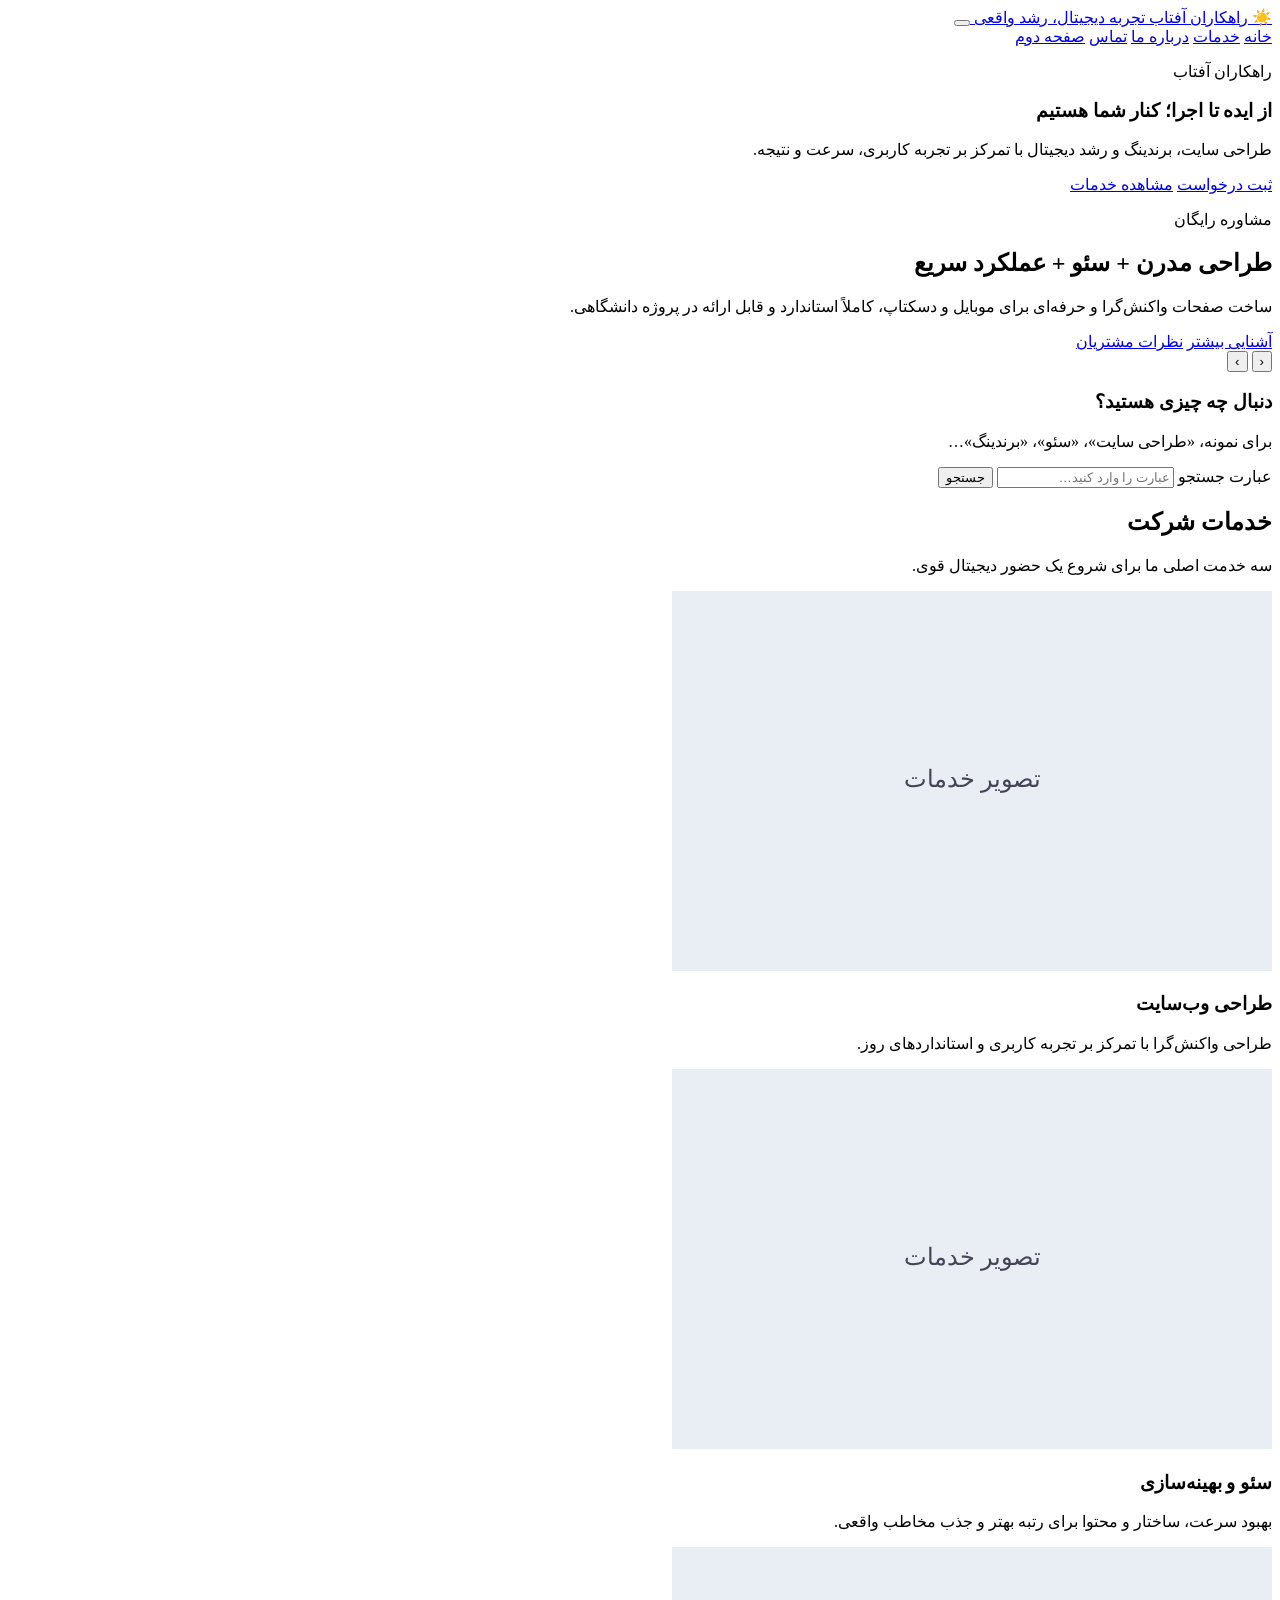
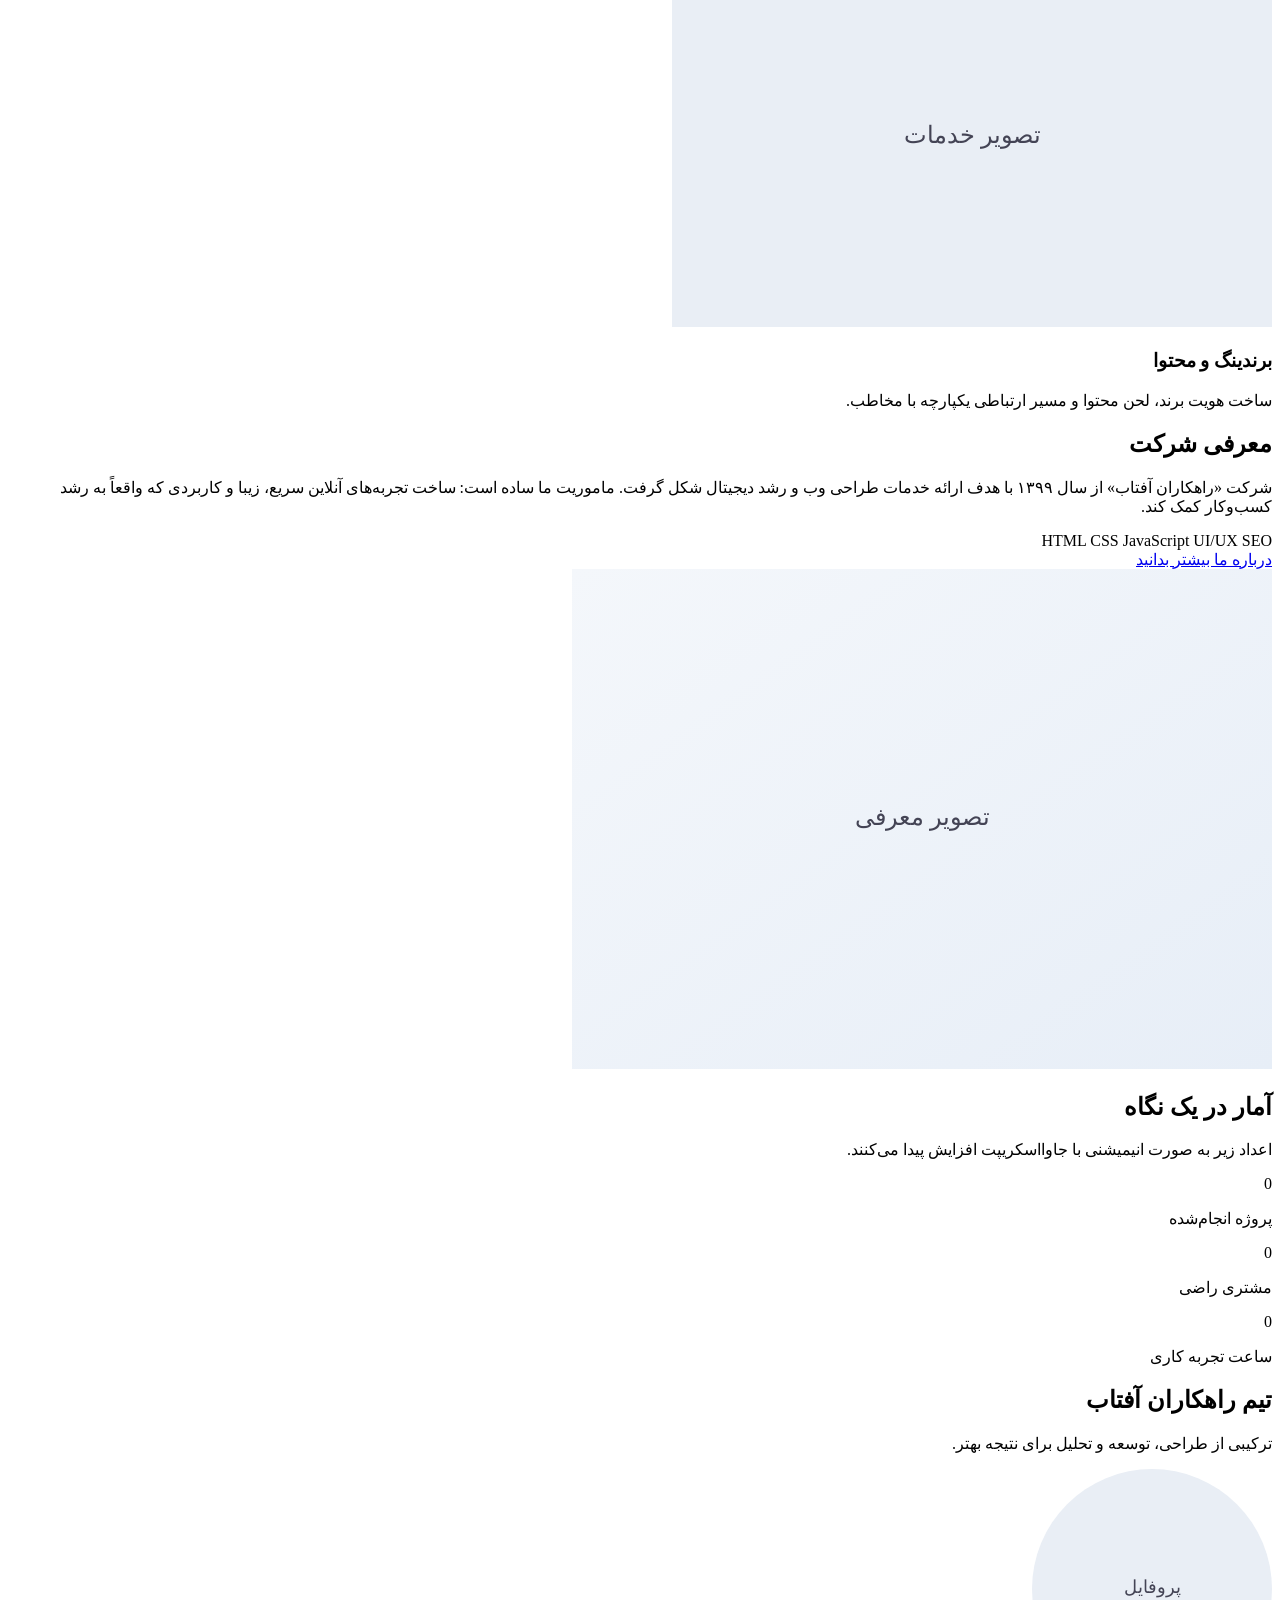
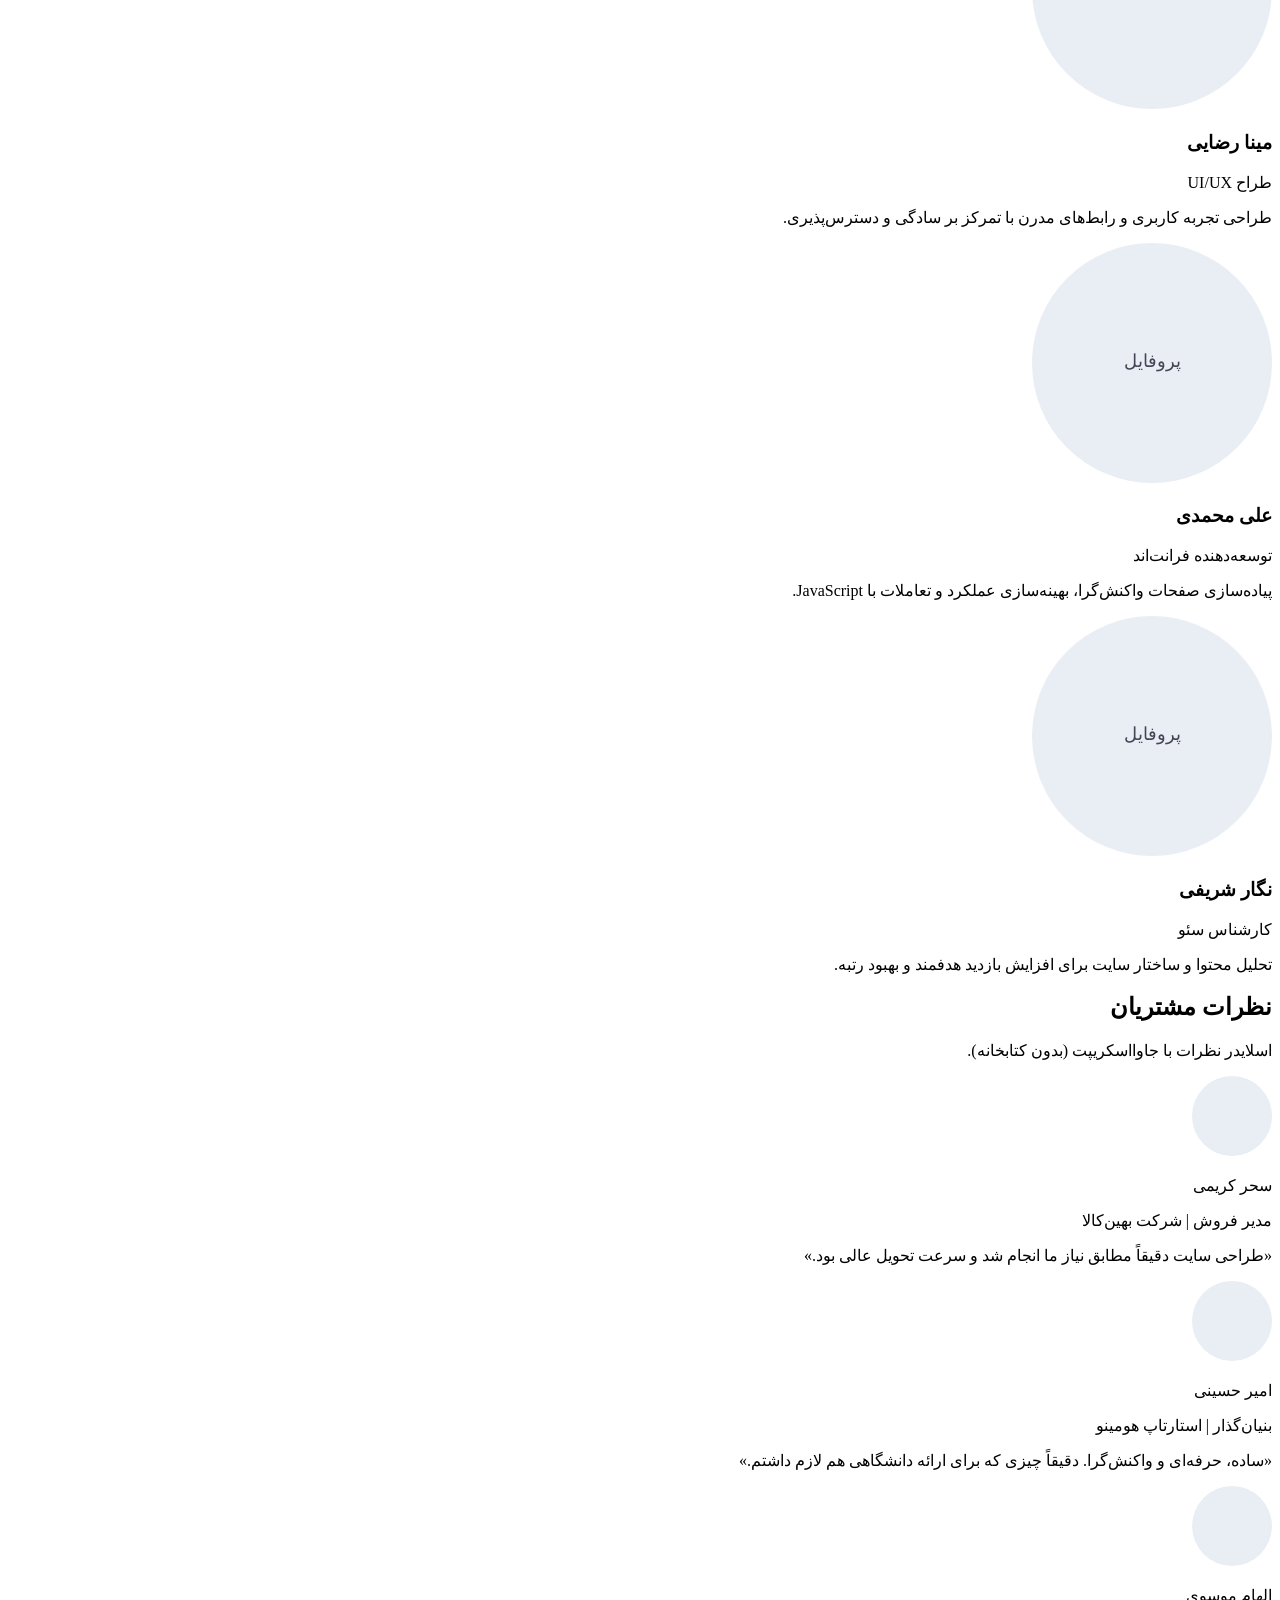
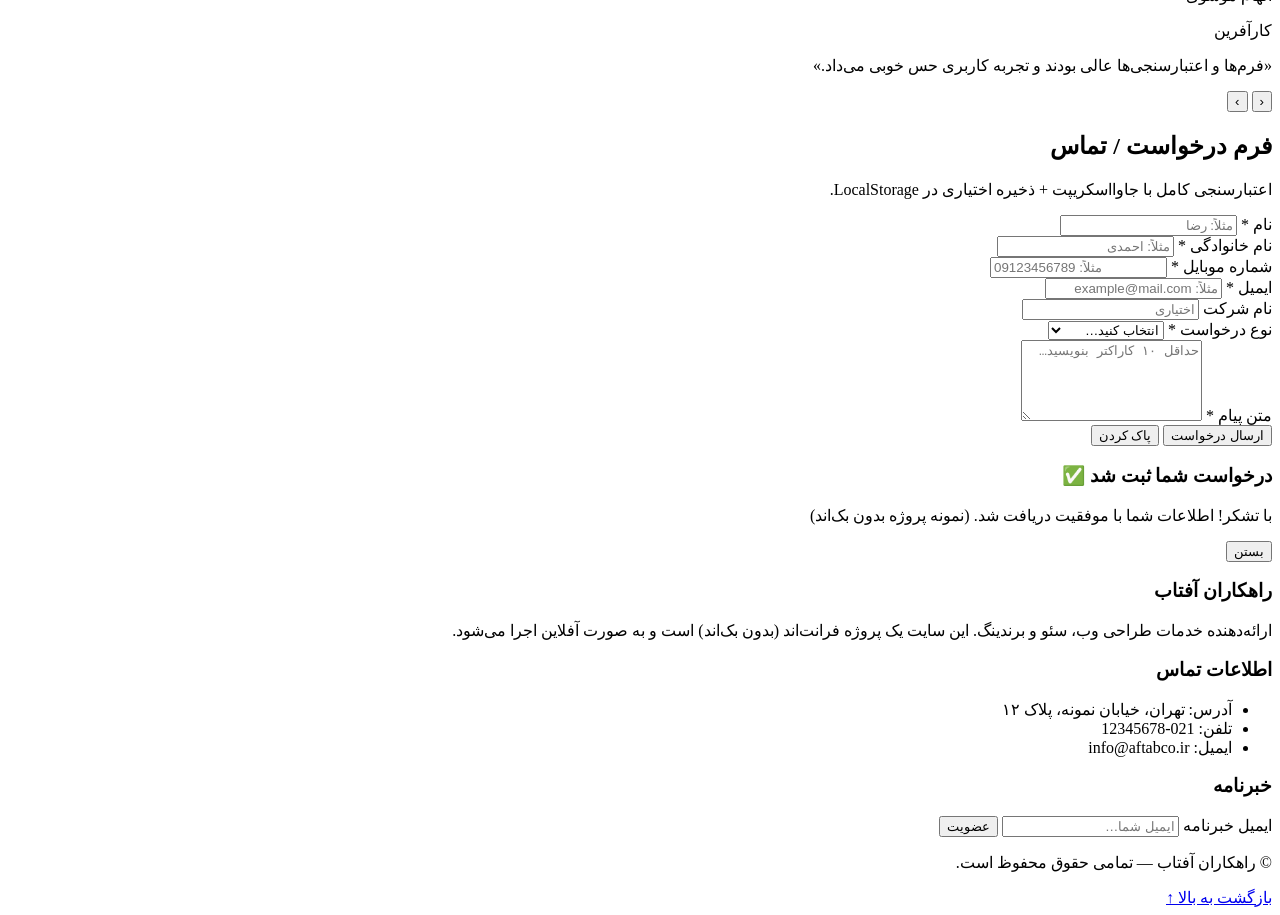
==== index.html @ d61ba32f "Add files via upload all in one" ====
<!doctype html>
<html lang="fa" dir="rtl">
<head>
  <meta charset="UTF-8" />
  <meta name="viewport" content="width=device-width, initial-scale=1.0"/>
  <title>شرکت راهکاران آفتاب | خدمات دیجیتال</title>
  <link rel="stylesheet" href="css/style.css"/>
</head>
<body>

  <!-- =========================
       Header / Navigation Bar
       ========================= -->
  <header class="header" id="top">
    <div class="container header__inner">
      <a class="brand" href="index.html" aria-label="بازگشت به صفحه اصلی">
        <span class="brand__logo" aria-hidden="true">☀️</span>
        <span class="brand__name">راهکاران آفتاب</span>
        <span class="brand__tagline">تجربه دیجیتال، رشد واقعی</span>
      </a>

      <button class="navToggle" id="navToggle" aria-label="باز و بسته کردن منو" aria-expanded="false">
        <span></span><span></span><span></span>
      </button>

      <nav class="nav" id="nav">
        <a href="#home" class="nav__link">خانه</a>
        <a href="#services" class="nav__link">خدمات</a>
        <a href="#about" class="nav__link">درباره ما</a>
        <a href="#contact" class="nav__link">تماس</a>
        <a href="page2.html" class="nav__link nav__link--cta">صفحه دوم</a>
      </nav>
    </div>
  </header>

  <main id="home">

    <!-- =========================
         Hero Section (Slider)
         ========================= -->
    <section class="hero">
      <div class="hero__slider" id="heroSlider" aria-label="اسلایدر معرفی شرکت">
        <!-- Slide 1 -->
        <article class="hero__slide is-active" data-bg="images/hero1.jpg" aria-hidden="false">
          <div class="container hero__content">
            <p class="hero__badge">راهکاران آفتاب</p>
            <h1 class="hero__title">از ایده تا اجرا؛ کنار شما هستیم</h1>
            <p class="hero__text">
              طراحی سایت، برندینگ و رشد دیجیتال با تمرکز بر تجربه کاربری، سرعت و نتیجه.
            </p>
            <div class="hero__actions">
              <a href="#contact" class="btn btn--primary">ثبت درخواست</a>
              <a href="#services" class="btn btn--ghost">مشاهده خدمات</a>
            </div>
          </div>
        </article>

        <!-- Slide 2 -->
        <article class="hero__slide" data-bg="images/hero2.jpg" aria-hidden="true">
          <div class="container hero__content">
            <p class="hero__badge">مشاوره رایگان</p>
            <h2 class="hero__title">طراحی مدرن + سئو + عملکرد سریع</h2>
            <p class="hero__text">
              ساخت صفحات واکنش‌گرا و حرفه‌ای برای موبایل و دسکتاپ، کاملاً استاندارد و قابل ارائه در پروژه دانشگاهی.
            </p>
            <div class="hero__actions">
              <a href="page2.html" class="btn btn--primary">آشنایی بیشتر</a>
              <a href="#testimonials" class="btn btn--ghost">نظرات مشتریان</a>
            </div>
          </div>
        </article>

        <!-- Slider Controls -->
        <button class="sliderBtn sliderBtn--prev" id="heroPrev" aria-label="اسلاید قبلی">‹</button>
        <button class="sliderBtn sliderBtn--next" id="heroNext" aria-label="اسلاید بعدی">›</button>

        <div class="sliderDots" id="heroDots" aria-label="نشانگر اسلایدها"></div>

        <div class="hero__overlay" aria-hidden="true"></div>
      </div>

      <!-- =========================
           Search Bar (IMPORTANT)
           ========================= -->
      <div class="container">
        <section class="searchCard" aria-label="جستجو در سایت">
          <div class="searchCard__text">
            <h3>دنبال چه چیزی هستید؟</h3>
            <p>برای نمونه، «طراحی سایت»، «سئو»، «برندینگ»…</p>
          </div>

          <form class="searchForm" id="searchForm" novalidate>
            <label class="srOnly" for="searchInput">عبارت جستجو</label>
            <input id="searchInput" class="input" type="text" placeholder="عبارت را وارد کنید…" />
            <button class="btn btn--primary" type="submit">جستجو</button>
            <p class="formHint" id="searchMsg" aria-live="polite"></p>
          </form>
        </section>
      </div>
    </section>

    <!-- =========================
         Services Section
         ========================= -->
    <section class="section" id="services">
      <div class="container">
        <header class="sectionHeader">
          <h2 class="sectionTitle">خدمات شرکت</h2>
          <p class="sectionDesc">سه خدمت اصلی ما برای شروع یک حضور دیجیتال قوی.</p>
        </header>

        <div class="cardsGrid">
          <article class="card">
            <img class="card__img" src="images/service1.jpg" alt="طراحی سایت" loading="lazy"
                 onerror="this.src='data:image/svg+xml;utf8,<svg xmlns=%22http://www.w3.org/2000/svg%22 width=%22600%22 height=%22380%22><rect width=%22100%25%22 height=%22100%25%22 fill=%22%23e9eef5%22/><text x=%2250%25%22 y=%2250%25%22 dominant-baseline=%22middle%22 text-anchor=%22middle%22 fill=%22%23445%22 font-family=%22Tahoma%22 font-size=%2224%22>تصویر خدمات</text></svg>';">
            <div class="card__body">
              <h3 class="card__title">طراحی وب‌سایت</h3>
              <p class="card__text">طراحی واکنش‌گرا با تمرکز بر تجربه کاربری و استانداردهای روز.</p>
            </div>
          </article>

          <article class="card">
            <img class="card__img" src="images/service2.jpg" alt="سئو و بهینه‌سازی" loading="lazy"
                 onerror="this.src='data:image/svg+xml;utf8,<svg xmlns=%22http://www.w3.org/2000/svg%22 width=%22600%22 height=%22380%22><rect width=%22100%25%22 height=%22100%25%22 fill=%22%23e9eef5%22/><text x=%2250%25%22 y=%2250%25%22 dominant-baseline=%22middle%22 text-anchor=%22middle%22 fill=%22%23445%22 font-family=%22Tahoma%22 font-size=%2224%22>تصویر خدمات</text></svg>';">
            <div class="card__body">
              <h3 class="card__title">سئو و بهینه‌سازی</h3>
              <p class="card__text">بهبود سرعت، ساختار و محتوا برای رتبه بهتر و جذب مخاطب واقعی.</p>
            </div>
          </article>

          <article class="card">
            <img class="card__img" src="images/service3.jpg" alt="برندینگ دیجیتال" loading="lazy"
                 onerror="this.src='data:image/svg+xml;utf8,<svg xmlns=%22http://www.w3.org/2000/svg%22 width=%22600%22 height=%22380%22><rect width=%22100%25%22 height=%22100%25%22 fill=%22%23e9eef5%22/><text x=%2250%25%22 y=%2250%25%22 dominant-baseline=%22middle%22 text-anchor=%22middle%22 fill=%22%23445%22 font-family=%22Tahoma%22 font-size=%2224%22>تصویر خدمات</text></svg>';">
            <div class="card__body">
              <h3 class="card__title">برندینگ و محتوا</h3>
              <p class="card__text">ساخت هویت برند، لحن محتوا و مسیر ارتباطی یکپارچه با مخاطب.</p>
            </div>
          </article>
        </div>
      </div>
    </section>

    <!-- =========================
         Company Introduction
         ========================= -->
    <section class="section section--alt" id="about">
      <div class="container split">
        <div class="split__text">
          <h2 class="sectionTitle">معرفی شرکت</h2>
          <p class="sectionDesc">
            شرکت «راهکاران آفتاب» از سال ۱۳۹۹ با هدف ارائه خدمات طراحی وب و رشد دیجیتال شکل گرفت.
            ماموریت ما ساده است: ساخت تجربه‌های آنلاین سریع، زیبا و کاربردی که واقعاً به رشد کسب‌وکار کمک کند.
          </p>

          <div class="logosRow" aria-label="فناوری‌ها و ابزارها">
            <span class="pill">HTML</span>
            <span class="pill">CSS</span>
            <span class="pill">JavaScript</span>
            <span class="pill">UI/UX</span>
            <span class="pill">SEO</span>
          </div>

          <a class="btn btn--primary" href="page2.html">درباره ما بیشتر بدانید</a>
        </div>

        <div class="split__media">
          <img class="mediaImg" src="images/intro.jpg" alt="تصویر معرفی شرکت" loading="lazy"
               onerror="this.src='data:image/svg+xml;utf8,<svg xmlns=%22http://www.w3.org/2000/svg%22 width=%22700%22 height=%22500%22><defs><linearGradient id=%22g%22 x1=%220%22 y1=%220%22 x2=%221%22 y2=%221%22><stop stop-color=%22%23f4f7fb%22/><stop offset=%221%22 stop-color=%22%23e7eef7%22/></linearGradient></defs><rect width=%22100%25%22 height=%22100%25%22 fill=%22url(%23g)%22/><text x=%2250%25%22 y=%2250%25%22 dominant-baseline=%22middle%22 text-anchor=%22middle%22 fill=%22%23445%22 font-family=%22Tahoma%22 font-size=%2224%22>تصویر معرفی</text></svg>';">
        </div>
      </div>
    </section>

    <!-- =========================
         Statistics Section (Animated counters)
         ========================= -->
    <section class="section" aria-label="آمار شرکت">
      <div class="container">
        <header class="sectionHeader">
          <h2 class="sectionTitle">آمار در یک نگاه</h2>
          <p class="sectionDesc">اعداد زیر به صورت انیمیشنی با جاوااسکریپت افزایش پیدا می‌کنند.</p>
        </header>

        <div class="statsGrid" id="stats">
          <div class="stat">
            <p class="stat__num" data-count="240">0</p>
            <p class="stat__label">پروژه انجام‌شده</p>
          </div>
          <div class="stat">
            <p class="stat__num" data-count="180">0</p>
            <p class="stat__label">مشتری راضی</p>
          </div>
          <div class="stat">
            <p class="stat__num" data-count="9800">0</p>
            <p class="stat__label">ساعت تجربه کاری</p>
          </div>
        </div>
      </div>
    </section>

    <!-- =========================
         Team Section
         ========================= -->
    <section class="section section--alt" aria-label="تیم ما">
      <div class="container">
        <header class="sectionHeader">
          <h2 class="sectionTitle">تیم راهکاران آفتاب</h2>
          <p class="sectionDesc">ترکیبی از طراحی، توسعه و تحلیل برای نتیجه بهتر.</p>
        </header>

        <div class="teamGrid">
          <article class="teamCard">
            <img class="avatar" src="images/team1.jpg" alt="مینا رضایی" loading="lazy"
                 onerror="this.src='data:image/svg+xml;utf8,<svg xmlns=%22http://www.w3.org/2000/svg%22 width=%22240%22 height=%22240%22><circle cx=%22120%22 cy=%22120%22 r=%22120%22 fill=%22%23e9eef5%22/><text x=%2250%25%22 y=%2250%25%22 dominant-baseline=%22middle%22 text-anchor=%22middle%22 fill=%22%23445%22 font-family=%22Tahoma%22 font-size=%2218%22>پروفایل</text></svg>';">
            <h3 class="teamCard__name">مینا رضایی</h3>
            <p class="teamCard__role">طراح UI/UX</p>
            <p class="teamCard__desc">طراحی تجربه کاربری و رابط‌های مدرن با تمرکز بر سادگی و دسترس‌پذیری.</p>
          </article>

          <article class="teamCard">
            <img class="avatar" src="images/team2.jpg" alt="علی محمدی" loading="lazy"
                 onerror="this.src='data:image/svg+xml;utf8,<svg xmlns=%22http://www.w3.org/2000/svg%22 width=%22240%22 height=%22240%22><circle cx=%22120%22 cy=%22120%22 r=%22120%22 fill=%22%23e9eef5%22/><text x=%2250%25%22 y=%2250%25%22 dominant-baseline=%22middle%22 text-anchor=%22middle%22 fill=%22%23445%22 font-family=%22Tahoma%22 font-size=%2218%22>پروفایل</text></svg>';">
            <h3 class="teamCard__name">علی محمدی</h3>
            <p class="teamCard__role">توسعه‌دهنده فرانت‌اند</p>
            <p class="teamCard__desc">پیاده‌سازی صفحات واکنش‌گرا، بهینه‌سازی عملکرد و تعاملات با JavaScript.</p>
          </article>

          <article class="teamCard">
            <img class="avatar" src="images/team3.jpg" alt="نگار شریفی" loading="lazy"
                 onerror="this.src='data:image/svg+xml;utf8,<svg xmlns=%22http://www.w3.org/2000/svg%22 width=%22240%22 height=%22240%22><circle cx=%22120%22 cy=%22120%22 r=%22120%22 fill=%22%23e9eef5%22/><text x=%2250%25%22 y=%2250%25%22 dominant-baseline=%22middle%22 text-anchor=%22middle%22 fill=%22%23445%22 font-family=%22Tahoma%22 font-size=%2218%22>پروفایل</text></svg>';">
            <h3 class="teamCard__name">نگار شریفی</h3>
            <p class="teamCard__role">کارشناس سئو</p>
            <p class="teamCard__desc">تحلیل محتوا و ساختار سایت برای افزایش بازدید هدفمند و بهبود رتبه.</p>
          </article>
        </div>
      </div>
    </section>

    <!-- =========================
         Testimonials (JS carousel)
         ========================= -->
    <section class="section" id="testimonials" aria-label="نظرات مشتریان">
      <div class="container">
        <header class="sectionHeader">
          <h2 class="sectionTitle">نظرات مشتریان</h2>
          <p class="sectionDesc">اسلایدر نظرات با جاوااسکریپت (بدون کتابخانه).</p>
        </header>

        <div class="tCarousel" id="tCarousel">
          <div class="tTrack" id="tTrack">
            <article class="tItem is-active" aria-hidden="false">
              <div class="tHeader">
                <img class="tAvatar" src="images/customer1.jpg" alt="مشتری ۱" loading="lazy"
                     onerror="this.src='data:image/svg+xml;utf8,<svg xmlns=%22http://www.w3.org/2000/svg%22 width=%2280%22 height=%2280%22><circle cx=%2240%22 cy=%2240%22 r=%2240%22 fill=%22%23e9eef5%22/></svg>';">
                <div>
                  <p class="tName">سحر کریمی</p>
                  <p class="tMeta">مدیر فروش | شرکت بهین‌کالا</p>
                </div>
              </div>
              <p class="tQuote">«طراحی سایت دقیقاً مطابق نیاز ما انجام شد و سرعت تحویل عالی بود.»</p>
            </article>

            <article class="tItem" aria-hidden="true">
              <div class="tHeader">
                <img class="tAvatar" src="images/customer2.jpg" alt="مشتری ۲" loading="lazy"
                     onerror="this.src='data:image/svg+xml;utf8,<svg xmlns=%22http://www.w3.org/2000/svg%22 width=%2280%22 height=%2280%22><circle cx=%2240%22 cy=%2240%22 r=%2240%22 fill=%22%23e9eef5%22/></svg>';">
                <div>
                  <p class="tName">امیر حسینی</p>
                  <p class="tMeta">بنیان‌گذار | استارتاپ هومینو</p>
                </div>
              </div>
              <p class="tQuote">«ساده، حرفه‌ای و واکنش‌گرا. دقیقاً چیزی که برای ارائه دانشگاهی هم لازم داشتم.»</p>
            </article>

            <article class="tItem" aria-hidden="true">
              <div class="tHeader">
                <img class="tAvatar" src="images/customer3.jpg" alt="مشتری ۳" loading="lazy"
                     onerror="this.src='data:image/svg+xml;utf8,<svg xmlns=%22http://www.w3.org/2000/svg%22 width=%2280%22 height=%2280%22><circle cx=%2240%22 cy=%2240%22 r=%2240%22 fill=%22%23e9eef5%22/></svg>';">
                <div>
                  <p class="tName">الهام موسوی</p>
                  <p class="tMeta">کارآفرین</p>
                </div>
              </div>
              <p class="tQuote">«فرم‌ها و اعتبارسنجی‌ها عالی بودند و تجربه کاربری حس خوبی می‌داد.»</p>
            </article>
          </div>

          <button class="sliderBtn sliderBtn--prev" id="tPrev" aria-label="نظر قبلی">‹</button>
          <button class="sliderBtn sliderBtn--next" id="tNext" aria-label="نظر بعدی">›</button>
          <div class="sliderDots" id="tDots" aria-label="نشانگر نظرات"></div>
        </div>
      </div>
    </section>

    <!-- =========================
         Contact / Request Form (VERY IMPORTANT)
         ========================= -->
    <section class="section section--alt" id="contact" aria-label="فرم درخواست">
      <div class="container">
        <header class="sectionHeader">
          <h2 class="sectionTitle">فرم درخواست / تماس</h2>
          <p class="sectionDesc">اعتبارسنجی کامل با جاوااسکریپت + ذخیره اختیاری در LocalStorage.</p>
        </header>

        <form class="form" id="requestForm" novalidate>
          <!-- NOTE: استفاده از novalidate برای اینکه اعتبارسنجی اختصاصی JS اجرا شود. -->

          <div class="formGrid">
            <div class="field">
              <label for="firstName">نام *</label>
              <input id="firstName" class="input" type="text" placeholder="مثلاً: رضا"/>
              <small class="error" data-for="firstName"></small>
            </div>

            <div class="field">
              <label for="lastName">نام خانوادگی *</label>
              <input id="lastName" class="input" type="text" placeholder="مثلاً: احمدی"/>
              <small class="error" data-for="lastName"></small>
            </div>

            <div class="field">
              <label for="mobile">شماره موبایل *</label>
              <input id="mobile" class="input" type="tel" placeholder="مثلاً: 09123456789"/>
              <small class="error" data-for="mobile"></small>
            </div>

            <div class="field">
              <label for="email">ایمیل *</label>
              <input id="email" class="input" type="email" placeholder="مثلاً: example@mail.com"/>
              <small class="error" data-for="email"></small>
            </div>

            <div class="field">
              <label for="company">نام شرکت</label>
              <input id="company" class="input" type="text" placeholder="اختیاری"/>
              <small class="error" data-for="company"></small>
            </div>

            <div class="field">
              <label for="type">نوع درخواست *</label>
              <select id="type" class="input">
                <option value="">انتخاب کنید…</option>
                <option value="web">طراحی وب‌سایت</option>
                <option value="seo">سئو و بهینه‌سازی</option>
                <option value="brand">برندینگ و محتوا</option>
                <option value="consult">مشاوره</option>
              </select>
              <small class="error" data-for="type"></small>
            </div>

            <div class="field field--full">
              <label for="message">متن پیام *</label>
              <textarea id="message" class="input" rows="5" placeholder="حداقل ۱۰ کاراکتر بنویسید…"></textarea>
              <small class="error" data-for="message"></small>
            </div>
          </div>

          <div class="formActions">
            <button class="btn btn--primary" type="submit">ارسال درخواست</button>
            <button class="btn btn--ghost" type="reset">پاک کردن</button>
            <p class="formHint" id="formMsg" aria-live="polite"></p>
          </div>
        </form>

        <!-- Simple modal (optional, but academic-safe) -->
        <div class="modal" id="successModal" aria-hidden="true" role="dialog" aria-label="پیام موفقیت">
          <div class="modal__backdrop" data-close="true"></div>
          <div class="modal__content">
            <h3>درخواست شما ثبت شد ✅</h3>
            <p>با تشکر! اطلاعات شما با موفقیت دریافت شد. (نمونه پروژه بدون بک‌اند)</p>
            <button class="btn btn--primary" id="closeModal">بستن</button>
          </div>
        </div>

      </div>
    </section>
  </main>

  <!-- =========================
       Footer
       ========================= -->
  <footer class="footer">
    <div class="container footer__grid">
      <div>
        <h3 class="footer__title">راهکاران آفتاب</h3>
        <p class="footer__text">
          ارائه‌دهنده خدمات طراحی وب، سئو و برندینگ. این سایت یک پروژه فرانت‌اند (بدون بک‌اند) است و به صورت آفلاین اجرا می‌شود.
        </p>
      </div>

      <div>
        <h3 class="footer__title">اطلاعات تماس</h3>
        <ul class="footer__list">
          <li>آدرس: تهران، خیابان نمونه، پلاک ۱۲</li>
          <li>تلفن: 021-12345678</li>
          <li>ایمیل: info@aftabco.ir</li>
        </ul>
      </div>

      <div>
        <h3 class="footer__title">خبرنامه</h3>
        <form id="newsletterForm" class="newsletter" novalidate>
          <label class="srOnly" for="newsletterEmail">ایمیل خبرنامه</label>
          <input id="newsletterEmail" class="input" type="email" placeholder="ایمیل شما…"/>
          <button class="btn btn--ghost" type="submit">عضویت</button>
          <small class="formHint" id="newsletterMsg" aria-live="polite"></small>
        </form>
      </div>
    </div>

    <div class="container footer__bottom">
      <p>© <span id="year"></span> راهکاران آفتاب — تمامی حقوق محفوظ است.</p>
      <a class="toTop" href="#top">بازگشت به بالا ↑</a>
    </div>
  </footer>

  <script src="js/main.js"></script>
</body>
</html>
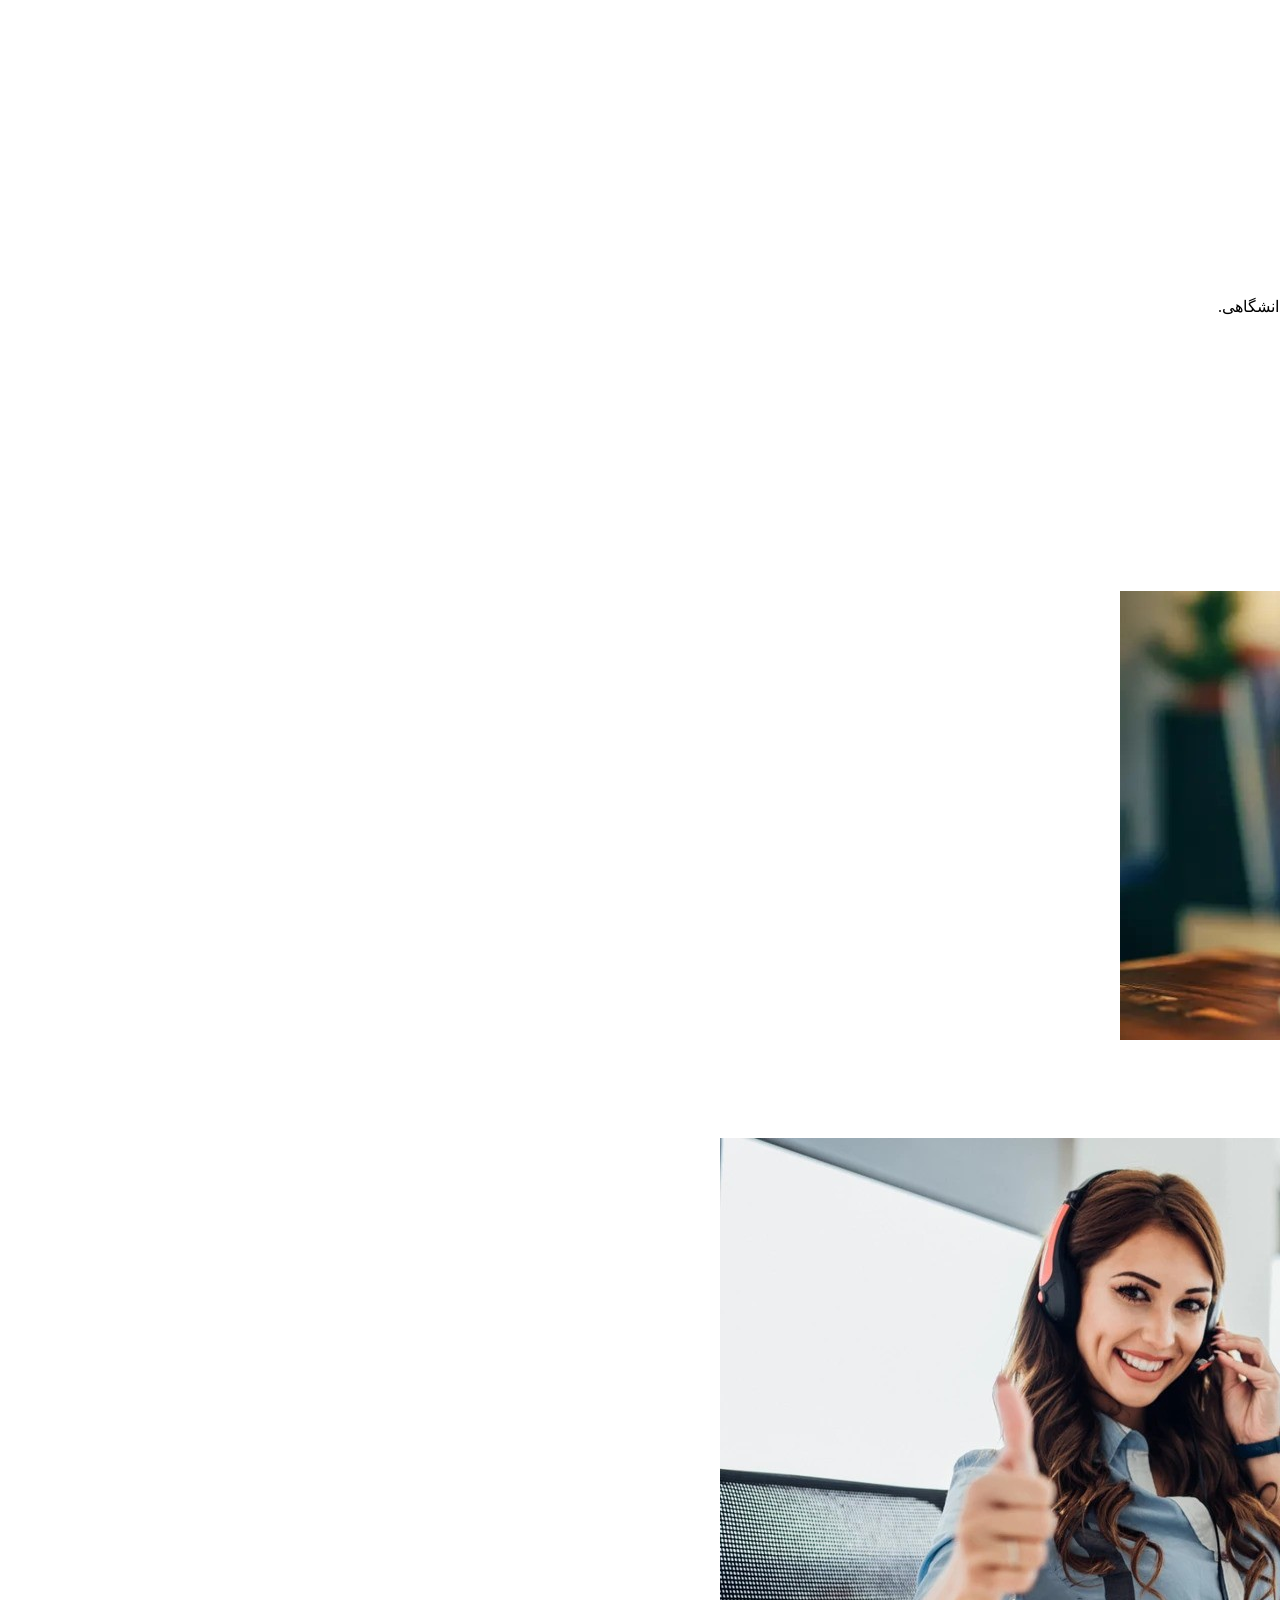
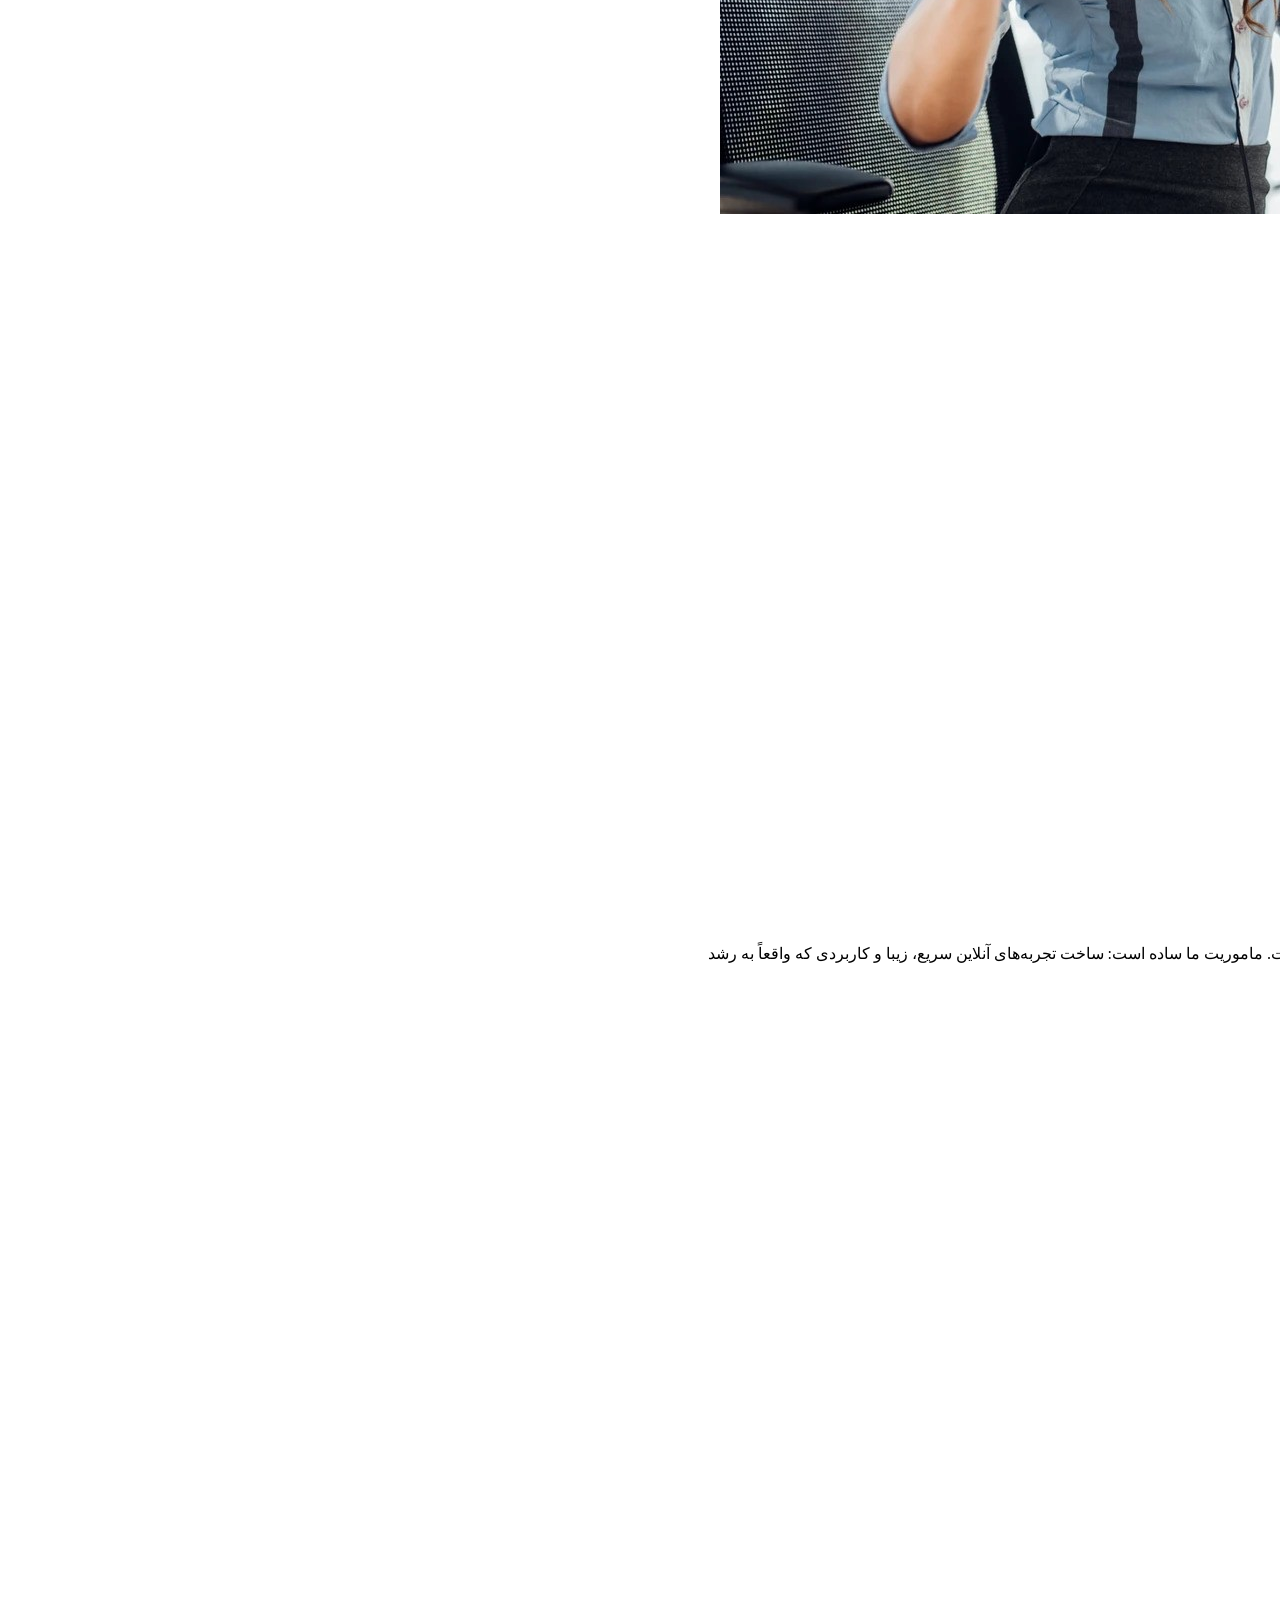
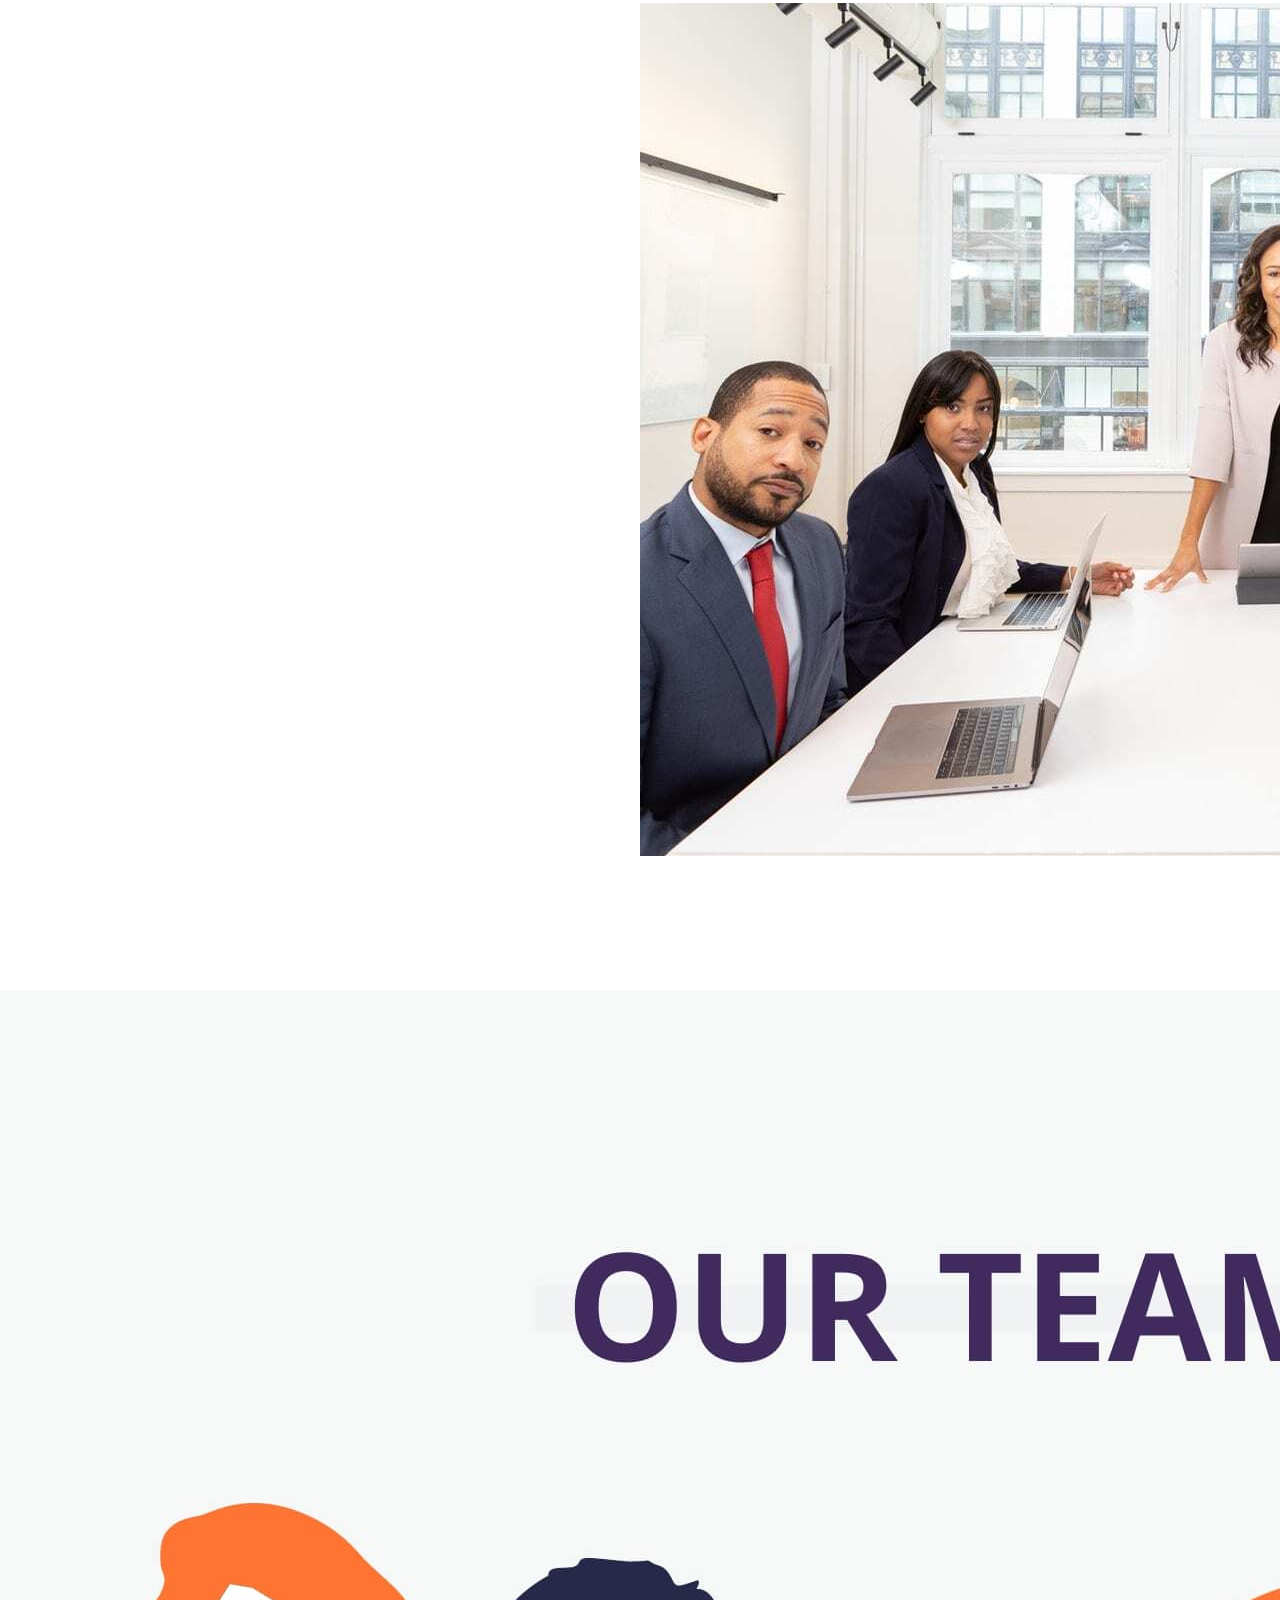
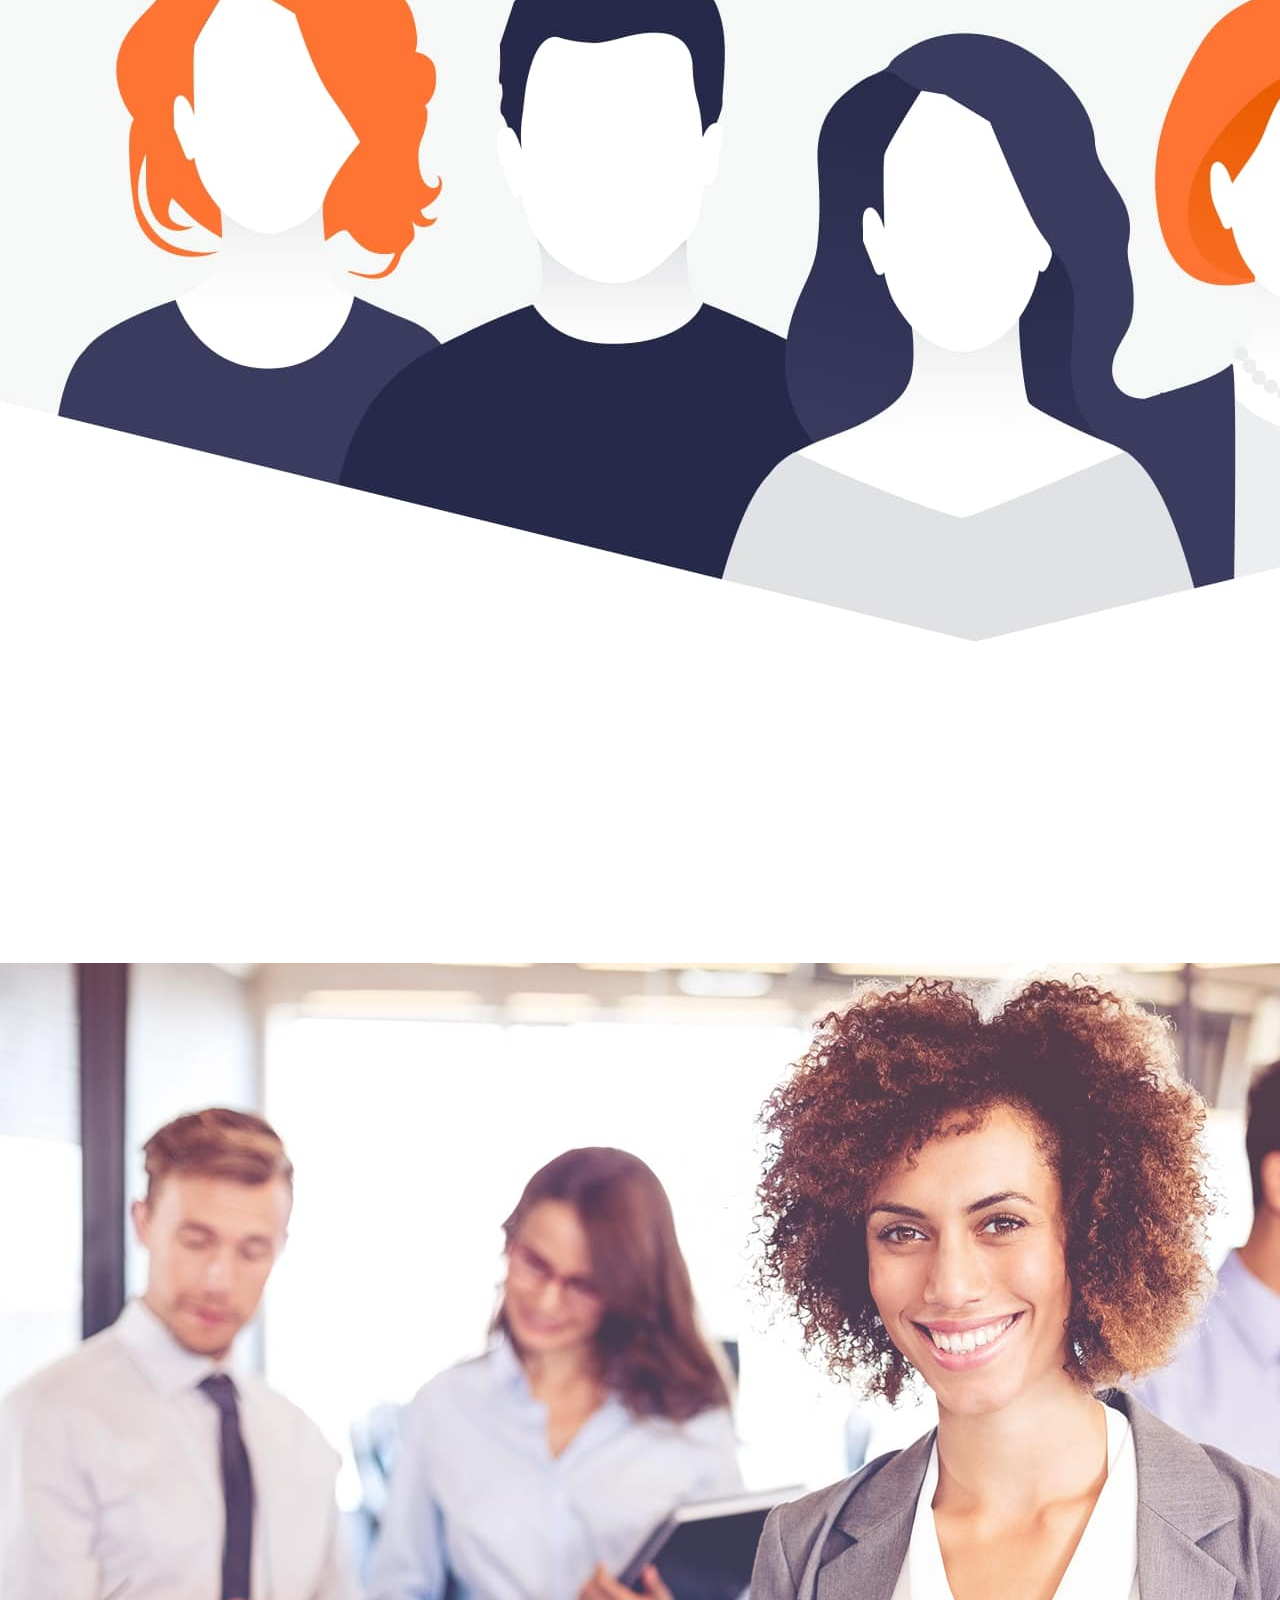
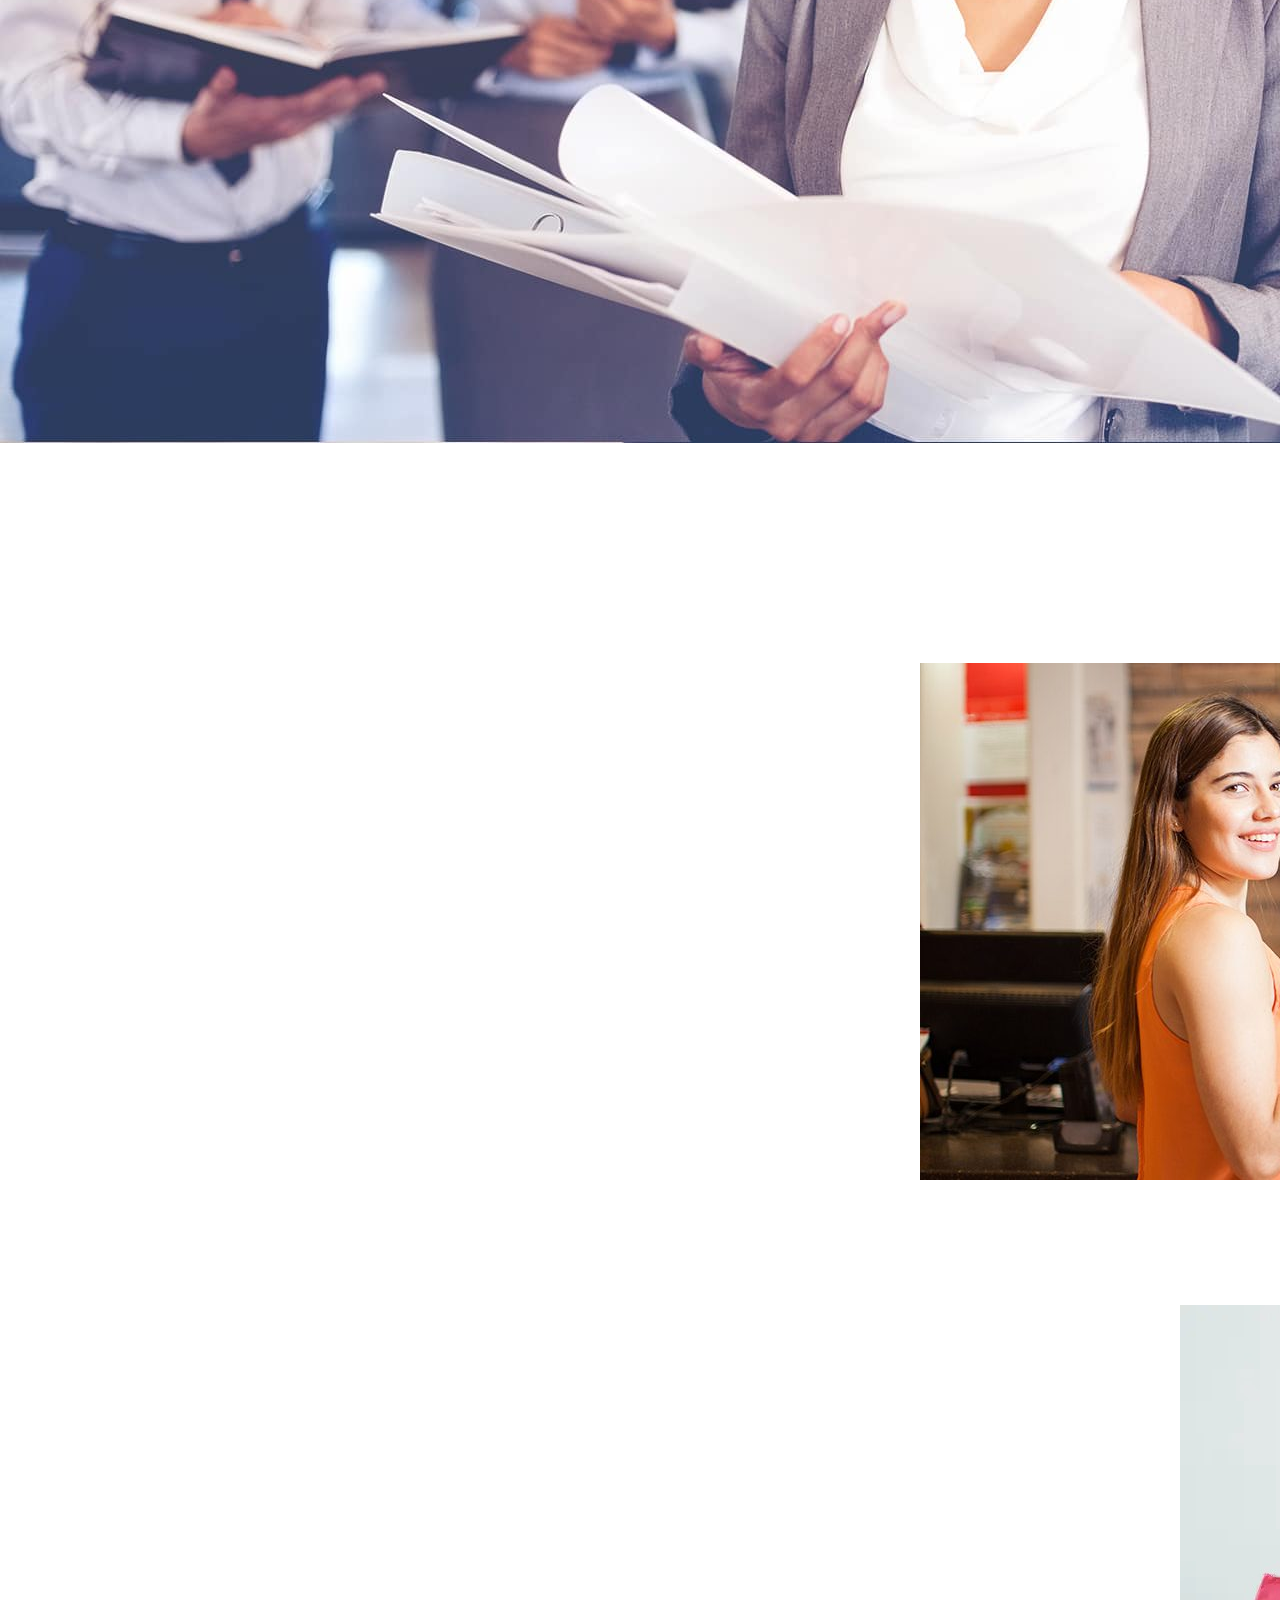
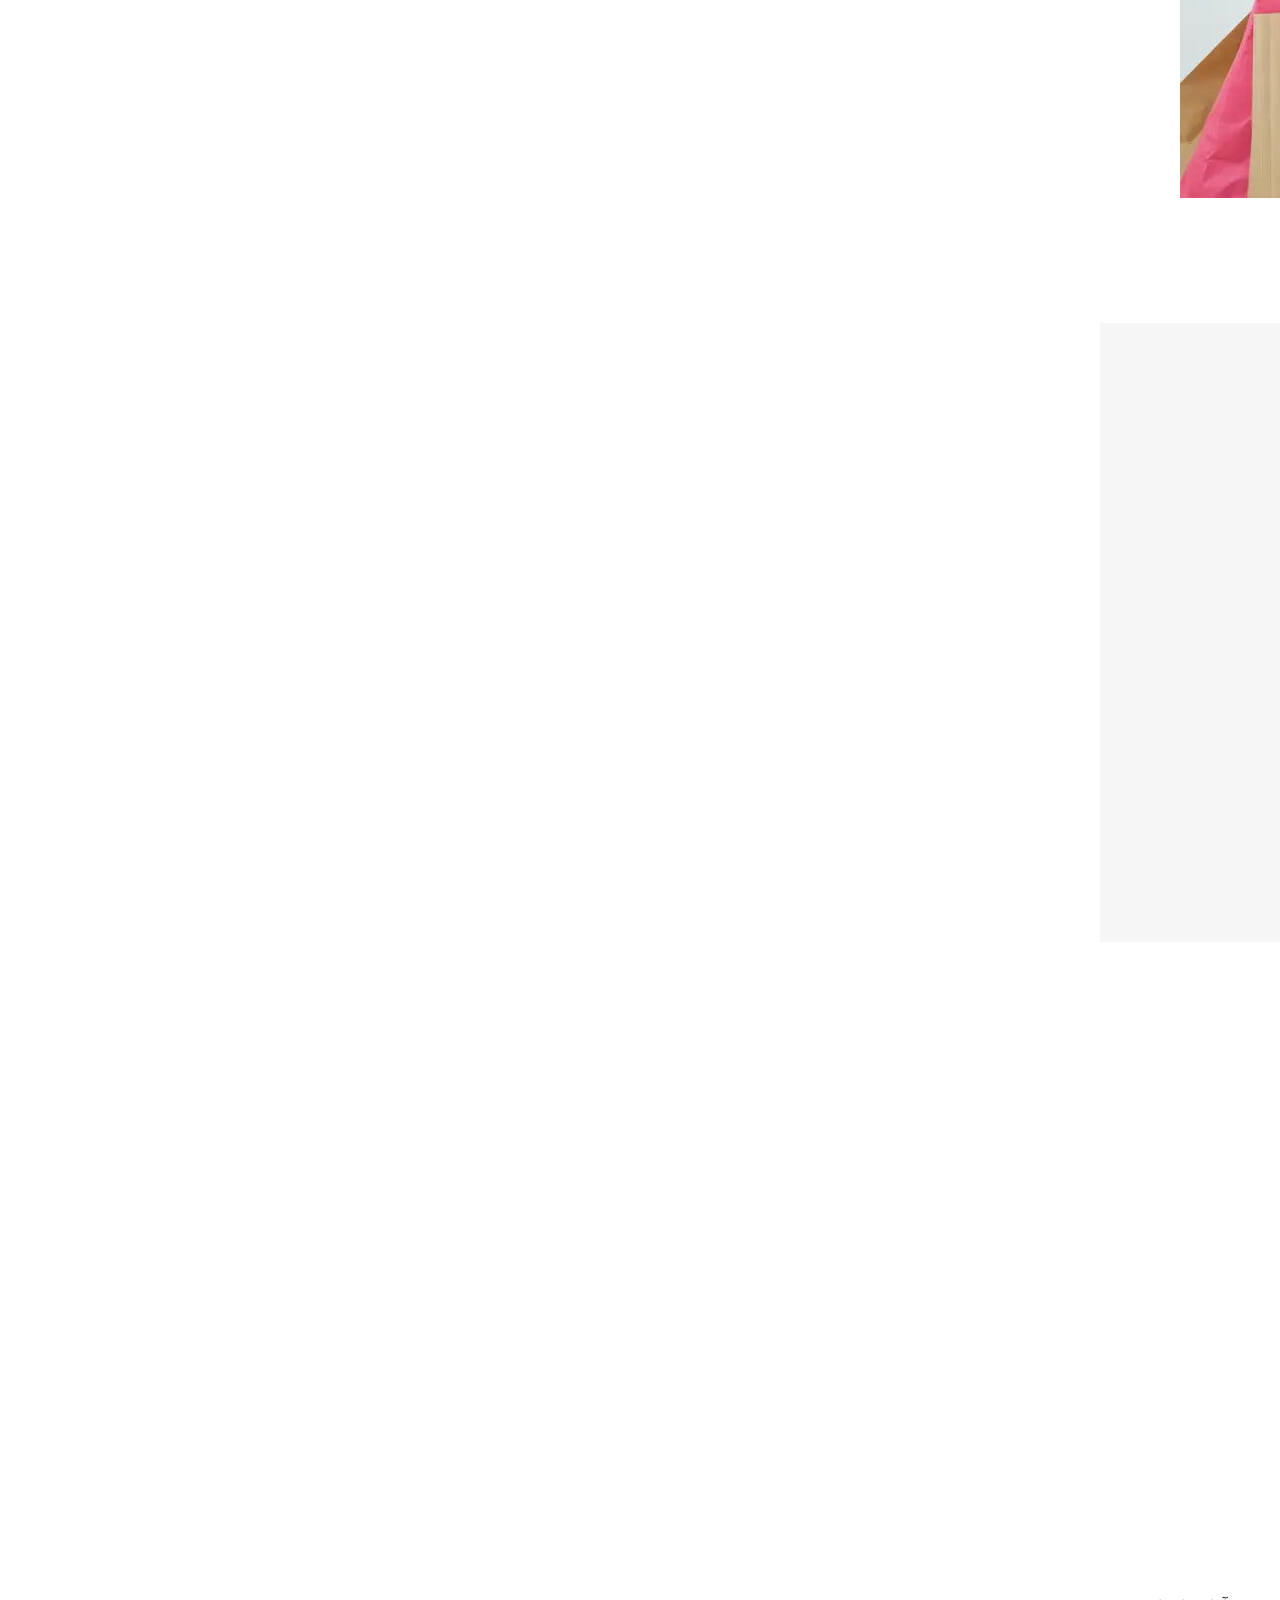
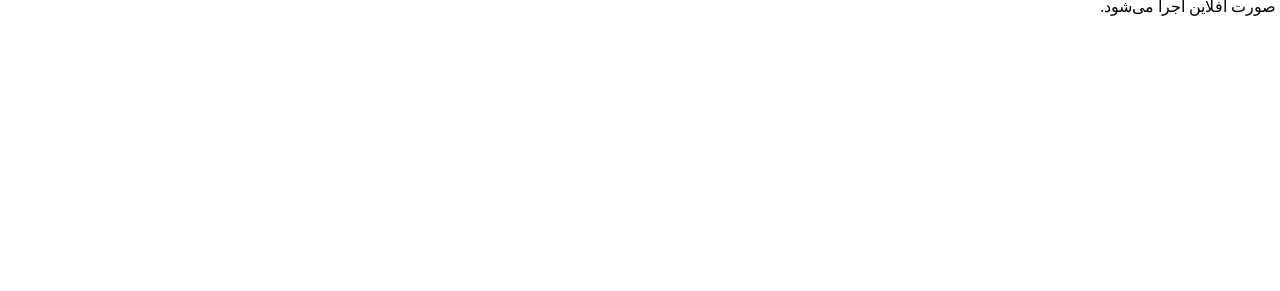
==== commit 674966d5: "Create index.html" ====
--- a/index.html
+++ b/index.html
@@ -1,418 +1,418 @@
-<!doctype html>
-<html lang="fa" dir="rtl">
-<head>
-  <meta charset="UTF-8" />
-  <meta name="viewport" content="width=device-width, initial-scale=1.0"/>
-  <title>شرکت راهکاران آفتاب | خدمات دیجیتال</title>
-  <link rel="stylesheet" href="css/style.css"/>
-</head>
-<body>
-
-  <!-- =========================
-       Header / Navigation Bar
-       ========================= -->
-  <header class="header" id="top">
-    <div class="container header__inner">
-      <a class="brand" href="index.html" aria-label="بازگشت به صفحه اصلی">
-        <span class="brand__logo" aria-hidden="true">☀️</span>
-        <span class="brand__name">راهکاران آفتاب</span>
-        <span class="brand__tagline">تجربه دیجیتال، رشد واقعی</span>
-      </a>
-
-      <button class="navToggle" id="navToggle" aria-label="باز و بسته کردن منو" aria-expanded="false">
-        <span></span><span></span><span></span>
-      </button>
-
-      <nav class="nav" id="nav">
-        <a href="#home" class="nav__link">خانه</a>
-        <a href="#services" class="nav__link">خدمات</a>
-        <a href="#about" class="nav__link">درباره ما</a>
-        <a href="#contact" class="nav__link">تماس</a>
-        <a href="page2.html" class="nav__link nav__link--cta">صفحه دوم</a>
-      </nav>
-    </div>
-  </header>
-
-  <main id="home">
-
-    <!-- =========================
-         Hero Section (Slider)
-         ========================= -->
-    <section class="hero">
-      <div class="hero__slider" id="heroSlider" aria-label="اسلایدر معرفی شرکت">
-        <!-- Slide 1 -->
-        <article class="hero__slide is-active" data-bg="images/hero1.jpg" aria-hidden="false">
-          <div class="container hero__content">
-            <p class="hero__badge">راهکاران آفتاب</p>
-            <h1 class="hero__title">از ایده تا اجرا؛ کنار شما هستیم</h1>
-            <p class="hero__text">
-              طراحی سایت، برندینگ و رشد دیجیتال با تمرکز بر تجربه کاربری، سرعت و نتیجه.
-            </p>
-            <div class="hero__actions">
-              <a href="#contact" class="btn btn--primary">ثبت درخواست</a>
-              <a href="#services" class="btn btn--ghost">مشاهده خدمات</a>
-            </div>
-          </div>
-        </article>
-
-        <!-- Slide 2 -->
-        <article class="hero__slide" data-bg="images/hero2.jpg" aria-hidden="true">
-          <div class="container hero__content">
-            <p class="hero__badge">مشاوره رایگان</p>
-            <h2 class="hero__title">طراحی مدرن + سئو + عملکرد سریع</h2>
-            <p class="hero__text">
-              ساخت صفحات واکنش‌گرا و حرفه‌ای برای موبایل و دسکتاپ، کاملاً استاندارد و قابل ارائه در پروژه دانشگاهی.
-            </p>
-            <div class="hero__actions">
-              <a href="page2.html" class="btn btn--primary">آشنایی بیشتر</a>
-              <a href="#testimonials" class="btn btn--ghost">نظرات مشتریان</a>
-            </div>
-          </div>
-        </article>
-
-        <!-- Slider Controls -->
-        <button class="sliderBtn sliderBtn--prev" id="heroPrev" aria-label="اسلاید قبلی">‹</button>
-        <button class="sliderBtn sliderBtn--next" id="heroNext" aria-label="اسلاید بعدی">›</button>
-
-        <div class="sliderDots" id="heroDots" aria-label="نشانگر اسلایدها"></div>
-
-        <div class="hero__overlay" aria-hidden="true"></div>
-      </div>
-
-      <!-- =========================
-           Search Bar (IMPORTANT)
-           ========================= -->
-      <div class="container">
-        <section class="searchCard" aria-label="جستجو در سایت">
-          <div class="searchCard__text">
-            <h3>دنبال چه چیزی هستید؟</h3>
-            <p>برای نمونه، «طراحی سایت»، «سئو»، «برندینگ»…</p>
-          </div>
-
-          <form class="searchForm" id="searchForm" novalidate>
-            <label class="srOnly" for="searchInput">عبارت جستجو</label>
-            <input id="searchInput" class="input" type="text" placeholder="عبارت را وارد کنید…" />
-            <button class="btn btn--primary" type="submit">جستجو</button>
-            <p class="formHint" id="searchMsg" aria-live="polite"></p>
-          </form>
-        </section>
-      </div>
-    </section>
-
-    <!-- =========================
-         Services Section
-         ========================= -->
-    <section class="section" id="services">
-      <div class="container">
-        <header class="sectionHeader">
-          <h2 class="sectionTitle">خدمات شرکت</h2>
-          <p class="sectionDesc">سه خدمت اصلی ما برای شروع یک حضور دیجیتال قوی.</p>
-        </header>
-
-        <div class="cardsGrid">
-          <article class="card">
-            <img class="card__img" src="images/service1.jpg" alt="طراحی سایت" loading="lazy"
-                 onerror="this.src='data:image/svg+xml;utf8,<svg xmlns=%22http://www.w3.org/2000/svg%22 width=%22600%22 height=%22380%22><rect width=%22100%25%22 height=%22100%25%22 fill=%22%23e9eef5%22/><text x=%2250%25%22 y=%2250%25%22 dominant-baseline=%22middle%22 text-anchor=%22middle%22 fill=%22%23445%22 font-family=%22Tahoma%22 font-size=%2224%22>تصویر خدمات</text></svg>';">
-            <div class="card__body">
-              <h3 class="card__title">طراحی وب‌سایت</h3>
-              <p class="card__text">طراحی واکنش‌گرا با تمرکز بر تجربه کاربری و استانداردهای روز.</p>
-            </div>
-          </article>
-
-          <article class="card">
-            <img class="card__img" src="images/service2.jpg" alt="سئو و بهینه‌سازی" loading="lazy"
-                 onerror="this.src='data:image/svg+xml;utf8,<svg xmlns=%22http://www.w3.org/2000/svg%22 width=%22600%22 height=%22380%22><rect width=%22100%25%22 height=%22100%25%22 fill=%22%23e9eef5%22/><text x=%2250%25%22 y=%2250%25%22 dominant-baseline=%22middle%22 text-anchor=%22middle%22 fill=%22%23445%22 font-family=%22Tahoma%22 font-size=%2224%22>تصویر خدمات</text></svg>';">
-            <div class="card__body">
-              <h3 class="card__title">سئو و بهینه‌سازی</h3>
-              <p class="card__text">بهبود سرعت، ساختار و محتوا برای رتبه بهتر و جذب مخاطب واقعی.</p>
-            </div>
-          </article>
-
-          <article class="card">
-            <img class="card__img" src="images/service3.jpg" alt="برندینگ دیجیتال" loading="lazy"
-                 onerror="this.src='data:image/svg+xml;utf8,<svg xmlns=%22http://www.w3.org/2000/svg%22 width=%22600%22 height=%22380%22><rect width=%22100%25%22 height=%22100%25%22 fill=%22%23e9eef5%22/><text x=%2250%25%22 y=%2250%25%22 dominant-baseline=%22middle%22 text-anchor=%22middle%22 fill=%22%23445%22 font-family=%22Tahoma%22 font-size=%2224%22>تصویر خدمات</text></svg>';">
-            <div class="card__body">
-              <h3 class="card__title">برندینگ و محتوا</h3>
-              <p class="card__text">ساخت هویت برند، لحن محتوا و مسیر ارتباطی یکپارچه با مخاطب.</p>
-            </div>
-          </article>
-        </div>
-      </div>
-    </section>
-
-    <!-- =========================
-         Company Introduction
-         ========================= -->
-    <section class="section section--alt" id="about">
-      <div class="container split">
-        <div class="split__text">
-          <h2 class="sectionTitle">معرفی شرکت</h2>
-          <p class="sectionDesc">
-            شرکت «راهکاران آفتاب» از سال ۱۳۹۹ با هدف ارائه خدمات طراحی وب و رشد دیجیتال شکل گرفت.
-            ماموریت ما ساده است: ساخت تجربه‌های آنلاین سریع، زیبا و کاربردی که واقعاً به رشد کسب‌وکار کمک کند.
-          </p>
-
-          <div class="logosRow" aria-label="فناوری‌ها و ابزارها">
-            <span class="pill">HTML</span>
-            <span class="pill">CSS</span>
-            <span class="pill">JavaScript</span>
-            <span class="pill">UI/UX</span>
-            <span class="pill">SEO</span>
-          </div>
-
-          <a class="btn btn--primary" href="page2.html">درباره ما بیشتر بدانید</a>
-        </div>
-
-        <div class="split__media">
-          <img class="mediaImg" src="images/intro.jpg" alt="تصویر معرفی شرکت" loading="lazy"
-               onerror="this.src='data:image/svg+xml;utf8,<svg xmlns=%22http://www.w3.org/2000/svg%22 width=%22700%22 height=%22500%22><defs><linearGradient id=%22g%22 x1=%220%22 y1=%220%22 x2=%221%22 y2=%221%22><stop stop-color=%22%23f4f7fb%22/><stop offset=%221%22 stop-color=%22%23e7eef7%22/></linearGradient></defs><rect width=%22100%25%22 height=%22100%25%22 fill=%22url(%23g)%22/><text x=%2250%25%22 y=%2250%25%22 dominant-baseline=%22middle%22 text-anchor=%22middle%22 fill=%22%23445%22 font-family=%22Tahoma%22 font-size=%2224%22>تصویر معرفی</text></svg>';">
-        </div>
-      </div>
-    </section>
-
-    <!-- =========================
-         Statistics Section (Animated counters)
-         ========================= -->
-    <section class="section" aria-label="آمار شرکت">
-      <div class="container">
-        <header class="sectionHeader">
-          <h2 class="sectionTitle">آمار در یک نگاه</h2>
-          <p class="sectionDesc">اعداد زیر به صورت انیمیشنی با جاوااسکریپت افزایش پیدا می‌کنند.</p>
-        </header>
-
-        <div class="statsGrid" id="stats">
-          <div class="stat">
-            <p class="stat__num" data-count="240">0</p>
-            <p class="stat__label">پروژه انجام‌شده</p>
-          </div>
-          <div class="stat">
-            <p class="stat__num" data-count="180">0</p>
-            <p class="stat__label">مشتری راضی</p>
-          </div>
-          <div class="stat">
-            <p class="stat__num" data-count="9800">0</p>
-            <p class="stat__label">ساعت تجربه کاری</p>
-          </div>
-        </div>
-      </div>
-    </section>
-
-    <!-- =========================
-         Team Section
-         ========================= -->
-    <section class="section section--alt" aria-label="تیم ما">
-      <div class="container">
-        <header class="sectionHeader">
-          <h2 class="sectionTitle">تیم راهکاران آفتاب</h2>
-          <p class="sectionDesc">ترکیبی از طراحی، توسعه و تحلیل برای نتیجه بهتر.</p>
-        </header>
-
-        <div class="teamGrid">
-          <article class="teamCard">
-            <img class="avatar" src="images/team1.jpg" alt="مینا رضایی" loading="lazy"
-                 onerror="this.src='data:image/svg+xml;utf8,<svg xmlns=%22http://www.w3.org/2000/svg%22 width=%22240%22 height=%22240%22><circle cx=%22120%22 cy=%22120%22 r=%22120%22 fill=%22%23e9eef5%22/><text x=%2250%25%22 y=%2250%25%22 dominant-baseline=%22middle%22 text-anchor=%22middle%22 fill=%22%23445%22 font-family=%22Tahoma%22 font-size=%2218%22>پروفایل</text></svg>';">
-            <h3 class="teamCard__name">مینا رضایی</h3>
-            <p class="teamCard__role">طراح UI/UX</p>
-            <p class="teamCard__desc">طراحی تجربه کاربری و رابط‌های مدرن با تمرکز بر سادگی و دسترس‌پذیری.</p>
-          </article>
-
-          <article class="teamCard">
-            <img class="avatar" src="images/team2.jpg" alt="علی محمدی" loading="lazy"
-                 onerror="this.src='data:image/svg+xml;utf8,<svg xmlns=%22http://www.w3.org/2000/svg%22 width=%22240%22 height=%22240%22><circle cx=%22120%22 cy=%22120%22 r=%22120%22 fill=%22%23e9eef5%22/><text x=%2250%25%22 y=%2250%25%22 dominant-baseline=%22middle%22 text-anchor=%22middle%22 fill=%22%23445%22 font-family=%22Tahoma%22 font-size=%2218%22>پروفایل</text></svg>';">
-            <h3 class="teamCard__name">علی محمدی</h3>
-            <p class="teamCard__role">توسعه‌دهنده فرانت‌اند</p>
-            <p class="teamCard__desc">پیاده‌سازی صفحات واکنش‌گرا، بهینه‌سازی عملکرد و تعاملات با JavaScript.</p>
-          </article>
-
-          <article class="teamCard">
-            <img class="avatar" src="images/team3.jpg" alt="نگار شریفی" loading="lazy"
-                 onerror="this.src='data:image/svg+xml;utf8,<svg xmlns=%22http://www.w3.org/2000/svg%22 width=%22240%22 height=%22240%22><circle cx=%22120%22 cy=%22120%22 r=%22120%22 fill=%22%23e9eef5%22/><text x=%2250%25%22 y=%2250%25%22 dominant-baseline=%22middle%22 text-anchor=%22middle%22 fill=%22%23445%22 font-family=%22Tahoma%22 font-size=%2218%22>پروفایل</text></svg>';">
-            <h3 class="teamCard__name">نگار شریفی</h3>
-            <p class="teamCard__role">کارشناس سئو</p>
-            <p class="teamCard__desc">تحلیل محتوا و ساختار سایت برای افزایش بازدید هدفمند و بهبود رتبه.</p>
-          </article>
-        </div>
-      </div>
-    </section>
-
-    <!-- =========================
-         Testimonials (JS carousel)
-         ========================= -->
-    <section class="section" id="testimonials" aria-label="نظرات مشتریان">
-      <div class="container">
-        <header class="sectionHeader">
-          <h2 class="sectionTitle">نظرات مشتریان</h2>
-          <p class="sectionDesc">اسلایدر نظرات با جاوااسکریپت (بدون کتابخانه).</p>
-        </header>
-
-        <div class="tCarousel" id="tCarousel">
-          <div class="tTrack" id="tTrack">
-            <article class="tItem is-active" aria-hidden="false">
-              <div class="tHeader">
-                <img class="tAvatar" src="images/customer1.jpg" alt="مشتری ۱" loading="lazy"
-                     onerror="this.src='data:image/svg+xml;utf8,<svg xmlns=%22http://www.w3.org/2000/svg%22 width=%2280%22 height=%2280%22><circle cx=%2240%22 cy=%2240%22 r=%2240%22 fill=%22%23e9eef5%22/></svg>';">
-                <div>
-                  <p class="tName">سحر کریمی</p>
-                  <p class="tMeta">مدیر فروش | شرکت بهین‌کالا</p>
-                </div>
-              </div>
-              <p class="tQuote">«طراحی سایت دقیقاً مطابق نیاز ما انجام شد و سرعت تحویل عالی بود.»</p>
-            </article>
-
-            <article class="tItem" aria-hidden="true">
-              <div class="tHeader">
-                <img class="tAvatar" src="images/customer2.jpg" alt="مشتری ۲" loading="lazy"
-                     onerror="this.src='data:image/svg+xml;utf8,<svg xmlns=%22http://www.w3.org/2000/svg%22 width=%2280%22 height=%2280%22><circle cx=%2240%22 cy=%2240%22 r=%2240%22 fill=%22%23e9eef5%22/></svg>';">
-                <div>
-                  <p class="tName">امیر حسینی</p>
-                  <p class="tMeta">بنیان‌گذار | استارتاپ هومینو</p>
-                </div>
-              </div>
-              <p class="tQuote">«ساده، حرفه‌ای و واکنش‌گرا. دقیقاً چیزی که برای ارائه دانشگاهی هم لازم داشتم.»</p>
-            </article>
-
-            <article class="tItem" aria-hidden="true">
-              <div class="tHeader">
-                <img class="tAvatar" src="images/customer3.jpg" alt="مشتری ۳" loading="lazy"
-                     onerror="this.src='data:image/svg+xml;utf8,<svg xmlns=%22http://www.w3.org/2000/svg%22 width=%2280%22 height=%2280%22><circle cx=%2240%22 cy=%2240%22 r=%2240%22 fill=%22%23e9eef5%22/></svg>';">
-                <div>
-                  <p class="tName">الهام موسوی</p>
-                  <p class="tMeta">کارآفرین</p>
-                </div>
-              </div>
-              <p class="tQuote">«فرم‌ها و اعتبارسنجی‌ها عالی بودند و تجربه کاربری حس خوبی می‌داد.»</p>
-            </article>
-          </div>
-
-          <button class="sliderBtn sliderBtn--prev" id="tPrev" aria-label="نظر قبلی">‹</button>
-          <button class="sliderBtn sliderBtn--next" id="tNext" aria-label="نظر بعدی">›</button>
-          <div class="sliderDots" id="tDots" aria-label="نشانگر نظرات"></div>
-        </div>
-      </div>
-    </section>
-
-    <!-- =========================
-         Contact / Request Form (VERY IMPORTANT)
-         ========================= -->
-    <section class="section section--alt" id="contact" aria-label="فرم درخواست">
-      <div class="container">
-        <header class="sectionHeader">
-          <h2 class="sectionTitle">فرم درخواست / تماس</h2>
-          <p class="sectionDesc">اعتبارسنجی کامل با جاوااسکریپت + ذخیره اختیاری در LocalStorage.</p>
-        </header>
-
-        <form class="form" id="requestForm" novalidate>
-          <!-- NOTE: استفاده از novalidate برای اینکه اعتبارسنجی اختصاصی JS اجرا شود. -->
-
-          <div class="formGrid">
-            <div class="field">
-              <label for="firstName">نام *</label>
-              <input id="firstName" class="input" type="text" placeholder="مثلاً: رضا"/>
-              <small class="error" data-for="firstName"></small>
-            </div>
-
-            <div class="field">
-              <label for="lastName">نام خانوادگی *</label>
-              <input id="lastName" class="input" type="text" placeholder="مثلاً: احمدی"/>
-              <small class="error" data-for="lastName"></small>
-            </div>
-
-            <div class="field">
-              <label for="mobile">شماره موبایل *</label>
-              <input id="mobile" class="input" type="tel" placeholder="مثلاً: 09123456789"/>
-              <small class="error" data-for="mobile"></small>
-            </div>
-
-            <div class="field">
-              <label for="email">ایمیل *</label>
-              <input id="email" class="input" type="email" placeholder="مثلاً: example@mail.com"/>
-              <small class="error" data-for="email"></small>
-            </div>
-
-            <div class="field">
-              <label for="company">نام شرکت</label>
-              <input id="company" class="input" type="text" placeholder="اختیاری"/>
-              <small class="error" data-for="company"></small>
-            </div>
-
-            <div class="field">
-              <label for="type">نوع درخواست *</label>
-              <select id="type" class="input">
-                <option value="">انتخاب کنید…</option>
-                <option value="web">طراحی وب‌سایت</option>
-                <option value="seo">سئو و بهینه‌سازی</option>
-                <option value="brand">برندینگ و محتوا</option>
-                <option value="consult">مشاوره</option>
-              </select>
-              <small class="error" data-for="type"></small>
-            </div>
-
-            <div class="field field--full">
-              <label for="message">متن پیام *</label>
-              <textarea id="message" class="input" rows="5" placeholder="حداقل ۱۰ کاراکتر بنویسید…"></textarea>
-              <small class="error" data-for="message"></small>
-            </div>
-          </div>
-
-          <div class="formActions">
-            <button class="btn btn--primary" type="submit">ارسال درخواست</button>
-            <button class="btn btn--ghost" type="reset">پاک کردن</button>
-            <p class="formHint" id="formMsg" aria-live="polite"></p>
-          </div>
-        </form>
-
-        <!-- Simple modal (optional, but academic-safe) -->
-        <div class="modal" id="successModal" aria-hidden="true" role="dialog" aria-label="پیام موفقیت">
-          <div class="modal__backdrop" data-close="true"></div>
-          <div class="modal__content">
-            <h3>درخواست شما ثبت شد ✅</h3>
-            <p>با تشکر! اطلاعات شما با موفقیت دریافت شد. (نمونه پروژه بدون بک‌اند)</p>
-            <button class="btn btn--primary" id="closeModal">بستن</button>
-          </div>
-        </div>
-
-      </div>
-    </section>
-  </main>
-
-  <!-- =========================
-       Footer
-       ========================= -->
-  <footer class="footer">
-    <div class="container footer__grid">
-      <div>
-        <h3 class="footer__title">راهکاران آفتاب</h3>
-        <p class="footer__text">
-          ارائه‌دهنده خدمات طراحی وب، سئو و برندینگ. این سایت یک پروژه فرانت‌اند (بدون بک‌اند) است و به صورت آفلاین اجرا می‌شود.
-        </p>
-      </div>
-
-      <div>
-        <h3 class="footer__title">اطلاعات تماس</h3>
-        <ul class="footer__list">
-          <li>آدرس: تهران، خیابان نمونه، پلاک ۱۲</li>
-          <li>تلفن: 021-12345678</li>
-          <li>ایمیل: info@aftabco.ir</li>
-        </ul>
-      </div>
-
-      <div>
-        <h3 class="footer__title">خبرنامه</h3>
-        <form id="newsletterForm" class="newsletter" novalidate>
-          <label class="srOnly" for="newsletterEmail">ایمیل خبرنامه</label>
-          <input id="newsletterEmail" class="input" type="email" placeholder="ایمیل شما…"/>
-          <button class="btn btn--ghost" type="submit">عضویت</button>
-          <small class="formHint" id="newsletterMsg" aria-live="polite"></small>
-        </form>
-      </div>
-    </div>
-
-    <div class="container footer__bottom">
-      <p>© <span id="year"></span> راهکاران آفتاب — تمامی حقوق محفوظ است.</p>
-      <a class="toTop" href="#top">بازگشت به بالا ↑</a>
-    </div>
-  </footer>
-
-  <script src="js/main.js"></script>
-</body>
-</html>
+<!doctype html>
+<html lang="fa" dir="rtl">
+<head>
+  <meta charset="UTF-8" />
+  <meta name="viewport" content="width=device-width, initial-scale=1.0"/>
+  <title>شرکت راهکاران آفتاب | خدمات دیجیتال</title>
+  <link rel="stylesheet" href="css/style.css"/>
+</head>
+<body>
+
+  <!-- =========================
+       Header / Navigation Bar
+       ========================= -->
+  <header class="header" id="top">
+    <div class="container header__inner">
+      <a class="brand" href="index.html" aria-label="بازگشت به صفحه اصلی">
+        <span class="brand__logo" aria-hidden="true">☀️</span>
+        <span class="brand__name">راهکاران آفتاب</span>
+        <span class="brand__tagline">تجربه دیجیتال، رشد واقعی</span>
+      </a>
+
+      <button class="navToggle" id="navToggle" aria-label="باز و بسته کردن منو" aria-expanded="false">
+        <span></span><span></span><span></span>
+      </button>
+
+      <nav class="nav" id="nav">
+        <a href="#home" class="nav__link">خانه</a>
+        <a href="#services" class="nav__link">خدمات</a>
+        <a href="#about" class="nav__link">درباره ما</a>
+        <a href="#contact" class="nav__link">تماس</a>
+        <a href="page2.html" class="nav__link nav__link--cta">صفحه دوم</a>
+      </nav>
+    </div>
+  </header>
+
+  <main id="home">
+
+    <!-- =========================
+         Hero Section (Slider)
+         ========================= -->
+    <section class="hero">
+      <div class="hero__slider" id="heroSlider" aria-label="اسلایدر معرفی شرکت">
+        <!-- Slide 1 -->
+        <article class="hero__slide is-active" data-bg="images/hero1.jpg" aria-hidden="false">
+          <div class="container hero__content">
+            <p class="hero__badge">راهکاران آفتاب</p>
+            <h1 class="hero__title">از ایده تا اجرا؛ کنار شما هستیم</h1>
+            <p class="hero__text">
+              طراحی سایت، برندینگ و رشد دیجیتال با تمرکز بر تجربه کاربری، سرعت و نتیجه.
+            </p>
+            <div class="hero__actions">
+              <a href="#contact" class="btn btn--primary">ثبت درخواست</a>
+              <a href="#services" class="btn btn--ghost">مشاهده خدمات</a>
+            </div>
+          </div>
+        </article>
+
+        <!-- Slide 2 -->
+        <article class="hero__slide" data-bg="images/hero2.jpg" aria-hidden="true">
+          <div class="container hero__content">
+            <p class="hero__badge">مشاوره رایگان</p>
+            <h2 class="hero__title">طراحی مدرن + سئو + عملکرد سریع</h2>
+            <p class="hero__text">
+              ساخت صفحات واکنش‌گرا و حرفه‌ای برای موبایل و دسکتاپ، کاملاً استاندارد و قابل ارائه در پروژه دانشگاهی.
+            </p>
+            <div class="hero__actions">
+              <a href="page2.html" class="btn btn--primary">آشنایی بیشتر</a>
+              <a href="#testimonials" class="btn btn--ghost">نظرات مشتریان</a>
+            </div>
+          </div>
+        </article>
+
+        <!-- Slider Controls -->
+        <button class="sliderBtn sliderBtn--prev" id="heroPrev" aria-label="اسلاید قبلی">‹</button>
+        <button class="sliderBtn sliderBtn--next" id="heroNext" aria-label="اسلاید بعدی">›</button>
+
+        <div class="sliderDots" id="heroDots" aria-label="نشانگر اسلایدها"></div>
+
+        <div class="hero__overlay" aria-hidden="true"></div>
+      </div>
+
+      <!-- =========================
+           Search Bar (IMPORTANT)
+           ========================= -->
+      <div class="container">
+        <section class="searchCard" aria-label="جستجو در سایت">
+          <div class="searchCard__text">
+            <h3>دنبال چه چیزی هستید؟</h3>
+            <p>برای نمونه، «طراحی سایت»، «سئو»، «برندینگ»…</p>
+          </div>
+
+          <form class="searchForm" id="searchForm" novalidate>
+            <label class="srOnly" for="searchInput">عبارت جستجو</label>
+            <input id="searchInput" class="input" type="text" placeholder="عبارت را وارد کنید…" />
+            <button class="btn btn--primary" type="submit">جستجو</button>
+            <p class="formHint" id="searchMsg" aria-live="polite"></p>
+          </form>
+        </section>
+      </div>
+    </section>
+
+    <!-- =========================
+         Services Section
+         ========================= -->
+    <section class="section" id="services">
+      <div class="container">
+        <header class="sectionHeader">
+          <h2 class="sectionTitle">خدمات شرکت</h2>
+          <p class="sectionDesc">سه خدمت اصلی ما برای شروع یک حضور دیجیتال قوی.</p>
+        </header>
+
+        <div class="cardsGrid">
+          <article class="card">
+            <img class="card__img" src="images/service1.jpg" alt="طراحی سایت" loading="lazy"
+                 onerror="this.src='data:image/svg+xml;utf8,<svg xmlns=%22http://www.w3.org/2000/svg%22 width=%22600%22 height=%22380%22><rect width=%22100%25%22 height=%22100%25%22 fill=%22%23e9eef5%22/><text x=%2250%25%22 y=%2250%25%22 dominant-baseline=%22middle%22 text-anchor=%22middle%22 fill=%22%23445%22 font-family=%22Tahoma%22 font-size=%2224%22>تصویر خدمات</text></svg>';">
+            <div class="card__body">
+              <h3 class="card__title">طراحی وب‌سایت</h3>
+              <p class="card__text">طراحی واکنش‌گرا با تمرکز بر تجربه کاربری و استانداردهای روز.</p>
+            </div>
+          </article>
+
+          <article class="card">
+            <img class="card__img" src="images/service2.jpg" alt="سئو و بهینه‌سازی" loading="lazy"
+                 onerror="this.src='data:image/svg+xml;utf8,<svg xmlns=%22http://www.w3.org/2000/svg%22 width=%22600%22 height=%22380%22><rect width=%22100%25%22 height=%22100%25%22 fill=%22%23e9eef5%22/><text x=%2250%25%22 y=%2250%25%22 dominant-baseline=%22middle%22 text-anchor=%22middle%22 fill=%22%23445%22 font-family=%22Tahoma%22 font-size=%2224%22>تصویر خدمات</text></svg>';">
+            <div class="card__body">
+              <h3 class="card__title">سئو و بهینه‌سازی</h3>
+              <p class="card__text">بهبود سرعت، ساختار و محتوا برای رتبه بهتر و جذب مخاطب واقعی.</p>
+            </div>
+          </article>
+
+          <article class="card">
+            <img class="card__img" src="images/service3.jpg" alt="برندینگ دیجیتال" loading="lazy"
+                 onerror="this.src='data:image/svg+xml;utf8,<svg xmlns=%22http://www.w3.org/2000/svg%22 width=%22600%22 height=%22380%22><rect width=%22100%25%22 height=%22100%25%22 fill=%22%23e9eef5%22/><text x=%2250%25%22 y=%2250%25%22 dominant-baseline=%22middle%22 text-anchor=%22middle%22 fill=%22%23445%22 font-family=%22Tahoma%22 font-size=%2224%22>تصویر خدمات</text></svg>';">
+            <div class="card__body">
+              <h3 class="card__title">برندینگ و محتوا</h3>
+              <p class="card__text">ساخت هویت برند، لحن محتوا و مسیر ارتباطی یکپارچه با مخاطب.</p>
+            </div>
+          </article>
+        </div>
+      </div>
+    </section>
+
+    <!-- =========================
+         Company Introduction
+         ========================= -->
+    <section class="section section--alt" id="about">
+      <div class="container split">
+        <div class="split__text">
+          <h2 class="sectionTitle">معرفی شرکت</h2>
+          <p class="sectionDesc">
+            شرکت «راهکاران آفتاب» از سال ۱۳۹۹ با هدف ارائه خدمات طراحی وب و رشد دیجیتال شکل گرفت.
+            ماموریت ما ساده است: ساخت تجربه‌های آنلاین سریع، زیبا و کاربردی که واقعاً به رشد کسب‌وکار کمک کند.
+          </p>
+
+          <div class="logosRow" aria-label="فناوری‌ها و ابزارها">
+            <span class="pill">HTML</span>
+            <span class="pill">CSS</span>
+            <span class="pill">JavaScript</span>
+            <span class="pill">UI/UX</span>
+            <span class="pill">SEO</span>
+          </div>
+
+          <a class="btn btn--primary" href="page2.html">درباره ما بیشتر بدانید</a>
+        </div>
+
+        <div class="split__media">
+          <img class="mediaImg" src="images/intro.jpg" alt="تصویر معرفی شرکت" loading="lazy"
+               onerror="this.src='data:image/svg+xml;utf8,<svg xmlns=%22http://www.w3.org/2000/svg%22 width=%22700%22 height=%22500%22><defs><linearGradient id=%22g%22 x1=%220%22 y1=%220%22 x2=%221%22 y2=%221%22><stop stop-color=%22%23f4f7fb%22/><stop offset=%221%22 stop-color=%22%23e7eef7%22/></linearGradient></defs><rect width=%22100%25%22 height=%22100%25%22 fill=%22url(%23g)%22/><text x=%2250%25%22 y=%2250%25%22 dominant-baseline=%22middle%22 text-anchor=%22middle%22 fill=%22%23445%22 font-family=%22Tahoma%22 font-size=%2224%22>تصویر معرفی</text></svg>';">
+        </div>
+      </div>
+    </section>
+
+    <!-- =========================
+         Statistics Section (Animated counters)
+         ========================= -->
+    <section class="section" aria-label="آمار شرکت">
+      <div class="container">
+        <header class="sectionHeader">
+          <h2 class="sectionTitle">آمار در یک نگاه</h2>
+          <p class="sectionDesc">اعداد زیر به صورت انیمیشنی با جاوااسکریپت افزایش پیدا می‌کنند.</p>
+        </header>
+
+        <div class="statsGrid" id="stats">
+          <div class="stat">
+            <p class="stat__num" data-count="240">0</p>
+            <p class="stat__label">پروژه انجام‌شده</p>
+          </div>
+          <div class="stat">
+            <p class="stat__num" data-count="180">0</p>
+            <p class="stat__label">مشتری راضی</p>
+          </div>
+          <div class="stat">
+            <p class="stat__num" data-count="9800">0</p>
+            <p class="stat__label">ساعت تجربه کاری</p>
+          </div>
+        </div>
+      </div>
+    </section>
+
+    <!-- =========================
+         Team Section
+         ========================= -->
+    <section class="section section--alt" aria-label="تیم ما">
+      <div class="container">
+        <header class="sectionHeader">
+          <h2 class="sectionTitle">تیم راهکاران آفتاب</h2>
+          <p class="sectionDesc">ترکیبی از طراحی، توسعه و تحلیل برای نتیجه بهتر.</p>
+        </header>
+
+        <div class="teamGrid">
+          <article class="teamCard">
+            <img class="avatar" src="images/team1.jpg" alt="مینا رضایی" loading="lazy"
+                 onerror="this.src='data:image/svg+xml;utf8,<svg xmlns=%22http://www.w3.org/2000/svg%22 width=%22240%22 height=%22240%22><circle cx=%22120%22 cy=%22120%22 r=%22120%22 fill=%22%23e9eef5%22/><text x=%2250%25%22 y=%2250%25%22 dominant-baseline=%22middle%22 text-anchor=%22middle%22 fill=%22%23445%22 font-family=%22Tahoma%22 font-size=%2218%22>پروفایل</text></svg>';">
+            <h3 class="teamCard__name">مینا رضایی</h3>
+            <p class="teamCard__role">طراح UI/UX</p>
+            <p class="teamCard__desc">طراحی تجربه کاربری و رابط‌های مدرن با تمرکز بر سادگی و دسترس‌پذیری.</p>
+          </article>
+
+          <article class="teamCard">
+            <img class="avatar" src="images/team2.jpg" alt="علی محمدی" loading="lazy"
+                 onerror="this.src='data:image/svg+xml;utf8,<svg xmlns=%22http://www.w3.org/2000/svg%22 width=%22240%22 height=%22240%22><circle cx=%22120%22 cy=%22120%22 r=%22120%22 fill=%22%23e9eef5%22/><text x=%2250%25%22 y=%2250%25%22 dominant-baseline=%22middle%22 text-anchor=%22middle%22 fill=%22%23445%22 font-family=%22Tahoma%22 font-size=%2218%22>پروفایل</text></svg>';">
+            <h3 class="teamCard__name">علی محمدی</h3>
+            <p class="teamCard__role">توسعه‌دهنده فرانت‌اند</p>
+            <p class="teamCard__desc">پیاده‌سازی صفحات واکنش‌گرا، بهینه‌سازی عملکرد و تعاملات با JavaScript.</p>
+          </article>
+
+          <article class="teamCard">
+            <img class="avatar" src="images/team3.jpg" alt="نگار شریفی" loading="lazy"
+                 onerror="this.src='data:image/svg+xml;utf8,<svg xmlns=%22http://www.w3.org/2000/svg%22 width=%22240%22 height=%22240%22><circle cx=%22120%22 cy=%22120%22 r=%22120%22 fill=%22%23e9eef5%22/><text x=%2250%25%22 y=%2250%25%22 dominant-baseline=%22middle%22 text-anchor=%22middle%22 fill=%22%23445%22 font-family=%22Tahoma%22 font-size=%2218%22>پروفایل</text></svg>';">
+            <h3 class="teamCard__name">نگار شریفی</h3>
+            <p class="teamCard__role">کارشناس سئو</p>
+            <p class="teamCard__desc">تحلیل محتوا و ساختار سایت برای افزایش بازدید هدفمند و بهبود رتبه.</p>
+          </article>
+        </div>
+      </div>
+    </section>
+
+    <!-- =========================
+         Testimonials (JS carousel)
+         ========================= -->
+    <section class="section" id="testimonials" aria-label="نظرات مشتریان">
+      <div class="container">
+        <header class="sectionHeader">
+          <h2 class="sectionTitle">نظرات مشتریان</h2>
+          <p class="sectionDesc">اسلایدر نظرات با جاوااسکریپت (بدون کتابخانه).</p>
+        </header>
+
+        <div class="tCarousel" id="tCarousel">
+          <div class="tTrack" id="tTrack">
+            <article class="tItem is-active" aria-hidden="false">
+              <div class="tHeader">
+                <img class="tAvatar" src="images/customer1.jpg" alt="مشتری ۱" loading="lazy"
+                     onerror="this.src='data:image/svg+xml;utf8,<svg xmlns=%22http://www.w3.org/2000/svg%22 width=%2280%22 height=%2280%22><circle cx=%2240%22 cy=%2240%22 r=%2240%22 fill=%22%23e9eef5%22/></svg>';">
+                <div>
+                  <p class="tName">سحر کریمی</p>
+                  <p class="tMeta">مدیر فروش | شرکت بهین‌کالا</p>
+                </div>
+              </div>
+              <p class="tQuote">«طراحی سایت دقیقاً مطابق نیاز ما انجام شد و سرعت تحویل عالی بود.»</p>
+            </article>
+
+            <article class="tItem" aria-hidden="true">
+              <div class="tHeader">
+                <img class="tAvatar" src="images/customer2.jpg" alt="مشتری ۲" loading="lazy"
+                     onerror="this.src='data:image/svg+xml;utf8,<svg xmlns=%22http://www.w3.org/2000/svg%22 width=%2280%22 height=%2280%22><circle cx=%2240%22 cy=%2240%22 r=%2240%22 fill=%22%23e9eef5%22/></svg>';">
+                <div>
+                  <p class="tName">امیر حسینی</p>
+                  <p class="tMeta">بنیان‌گذار | استارتاپ هومینو</p>
+                </div>
+              </div>
+              <p class="tQuote">«ساده، حرفه‌ای و واکنش‌گرا. دقیقاً چیزی که برای ارائه دانشگاهی هم لازم داشتم.»</p>
+            </article>
+
+            <article class="tItem" aria-hidden="true">
+              <div class="tHeader">
+                <img class="tAvatar" src="images/customer3.jpg" alt="مشتری ۳" loading="lazy"
+                     onerror="this.src='data:image/svg+xml;utf8,<svg xmlns=%22http://www.w3.org/2000/svg%22 width=%2280%22 height=%2280%22><circle cx=%2240%22 cy=%2240%22 r=%2240%22 fill=%22%23e9eef5%22/></svg>';">
+                <div>
+                  <p class="tName">الهام موسوی</p>
+                  <p class="tMeta">کارآفرین</p>
+                </div>
+              </div>
+              <p class="tQuote">«فرم‌ها و اعتبارسنجی‌ها عالی بودند و تجربه کاربری حس خوبی می‌داد.»</p>
+            </article>
+          </div>
+
+          <button class="sliderBtn sliderBtn--prev" id="tPrev" aria-label="نظر قبلی">‹</button>
+          <button class="sliderBtn sliderBtn--next" id="tNext" aria-label="نظر بعدی">›</button>
+          <div class="sliderDots" id="tDots" aria-label="نشانگر نظرات"></div>
+        </div>
+      </div>
+    </section>
+
+    <!-- =========================
+         Contact / Request Form (VERY IMPORTANT)
+         ========================= -->
+    <section class="section section--alt" id="contact" aria-label="فرم درخواست">
+      <div class="container">
+        <header class="sectionHeader">
+          <h2 class="sectionTitle">فرم درخواست / تماس</h2>
+          <p class="sectionDesc">اعتبارسنجی کامل با جاوااسکریپت + ذخیره اختیاری در LocalStorage.</p>
+        </header>
+
+        <form class="form" id="requestForm" novalidate>
+          <!-- NOTE: استفاده از novalidate برای اینکه اعتبارسنجی اختصاصی JS اجرا شود. -->
+
+          <div class="formGrid">
+            <div class="field">
+              <label for="firstName">نام *</label>
+              <input id="firstName" class="input" type="text" placeholder="مثلاً: رضا"/>
+              <small class="error" data-for="firstName"></small>
+            </div>
+
+            <div class="field">
+              <label for="lastName">نام خانوادگی *</label>
+              <input id="lastName" class="input" type="text" placeholder="مثلاً: احمدی"/>
+              <small class="error" data-for="lastName"></small>
+            </div>
+
+            <div class="field">
+              <label for="mobile">شماره موبایل *</label>
+              <input id="mobile" class="input" type="tel" placeholder="مثلاً: 09123456789"/>
+              <small class="error" data-for="mobile"></small>
+            </div>
+
+            <div class="field">
+              <label for="email">ایمیل *</label>
+              <input id="email" class="input" type="email" placeholder="مثلاً: example@mail.com"/>
+              <small class="error" data-for="email"></small>
+            </div>
+
+            <div class="field">
+              <label for="company">نام شرکت</label>
+              <input id="company" class="input" type="text" placeholder="اختیاری"/>
+              <small class="error" data-for="company"></small>
+            </div>
+
+            <div class="field">
+              <label for="type">نوع درخواست *</label>
+              <select id="type" class="input">
+                <option value="">انتخاب کنید…</option>
+                <option value="web">طراحی وب‌سایت</option>
+                <option value="seo">سئو و بهینه‌سازی</option>
+                <option value="brand">برندینگ و محتوا</option>
+                <option value="consult">مشاوره</option>
+              </select>
+              <small class="error" data-for="type"></small>
+            </div>
+
+            <div class="field field--full">
+              <label for="message">متن پیام *</label>
+              <textarea id="message" class="input" rows="5" placeholder="حداقل ۱۰ کاراکتر بنویسید…"></textarea>
+              <small class="error" data-for="message"></small>
+            </div>
+          </div>
+
+          <div class="formActions">
+            <button class="btn btn--primary" type="submit">ارسال درخواست</button>
+            <button class="btn btn--ghost" type="reset">پاک کردن</button>
+            <p class="formHint" id="formMsg" aria-live="polite"></p>
+          </div>
+        </form>
+
+        <!-- Simple modal (optional, but academic-safe) -->
+        <div class="modal" id="successModal" aria-hidden="true" role="dialog" aria-label="پیام موفقیت">
+          <div class="modal__backdrop" data-close="true"></div>
+          <div class="modal__content">
+            <h3>درخواست شما ثبت شد ✅</h3>
+            <p>با تشکر! اطلاعات شما با موفقیت دریافت شد. (نمونه پروژه بدون بک‌اند)</p>
+            <button class="btn btn--primary" id="closeModal">بستن</button>
+          </div>
+        </div>
+
+      </div>
+    </section>
+  </main>
+
+  <!-- =========================
+       Footer
+       ========================= -->
+  <footer class="footer">
+    <div class="container footer__grid">
+      <div>
+        <h3 class="footer__title">راهکاران آفتاب</h3>
+        <p class="footer__text">
+          ارائه‌دهنده خدمات طراحی وب، سئو و برندینگ. این سایت یک پروژه فرانت‌اند (بدون بک‌اند) است و به صورت آفلاین اجرا می‌شود.
+        </p>
+      </div>
+
+      <div>
+        <h3 class="footer__title">اطلاعات تماس</h3>
+        <ul class="footer__list">
+          <li>آدرس: تهران، خیابان نمونه، پلاک ۱۲</li>
+          <li>تلفن: 021-12345678</li>
+          <li>ایمیل: info@aftabco.ir</li>
+        </ul>
+      </div>
+
+      <div>
+        <h3 class="footer__title">خبرنامه</h3>
+        <form id="newsletterForm" class="newsletter" novalidate>
+          <label class="srOnly" for="newsletterEmail">ایمیل خبرنامه</label>
+          <input id="newsletterEmail" class="input" type="email" placeholder="ایمیل شما…"/>
+          <button class="btn btn--ghost" type="submit">عضویت</button>
+          <small class="formHint" id="newsletterMsg" aria-live="polite"></small>
+        </form>
+      </div>
+    </div>
+
+    <div class="container footer__bottom">
+      <p>© <span id="year"></span> راهکاران آفتاب — تمامی حقوق محفوظ است.</p>
+      <a class="toTop" href="#top">بازگشت به بالا ↑</a>
+    </div>
+  </footer>
+
+  <script src="js/main.js"></script>
+</body>
+</html>
